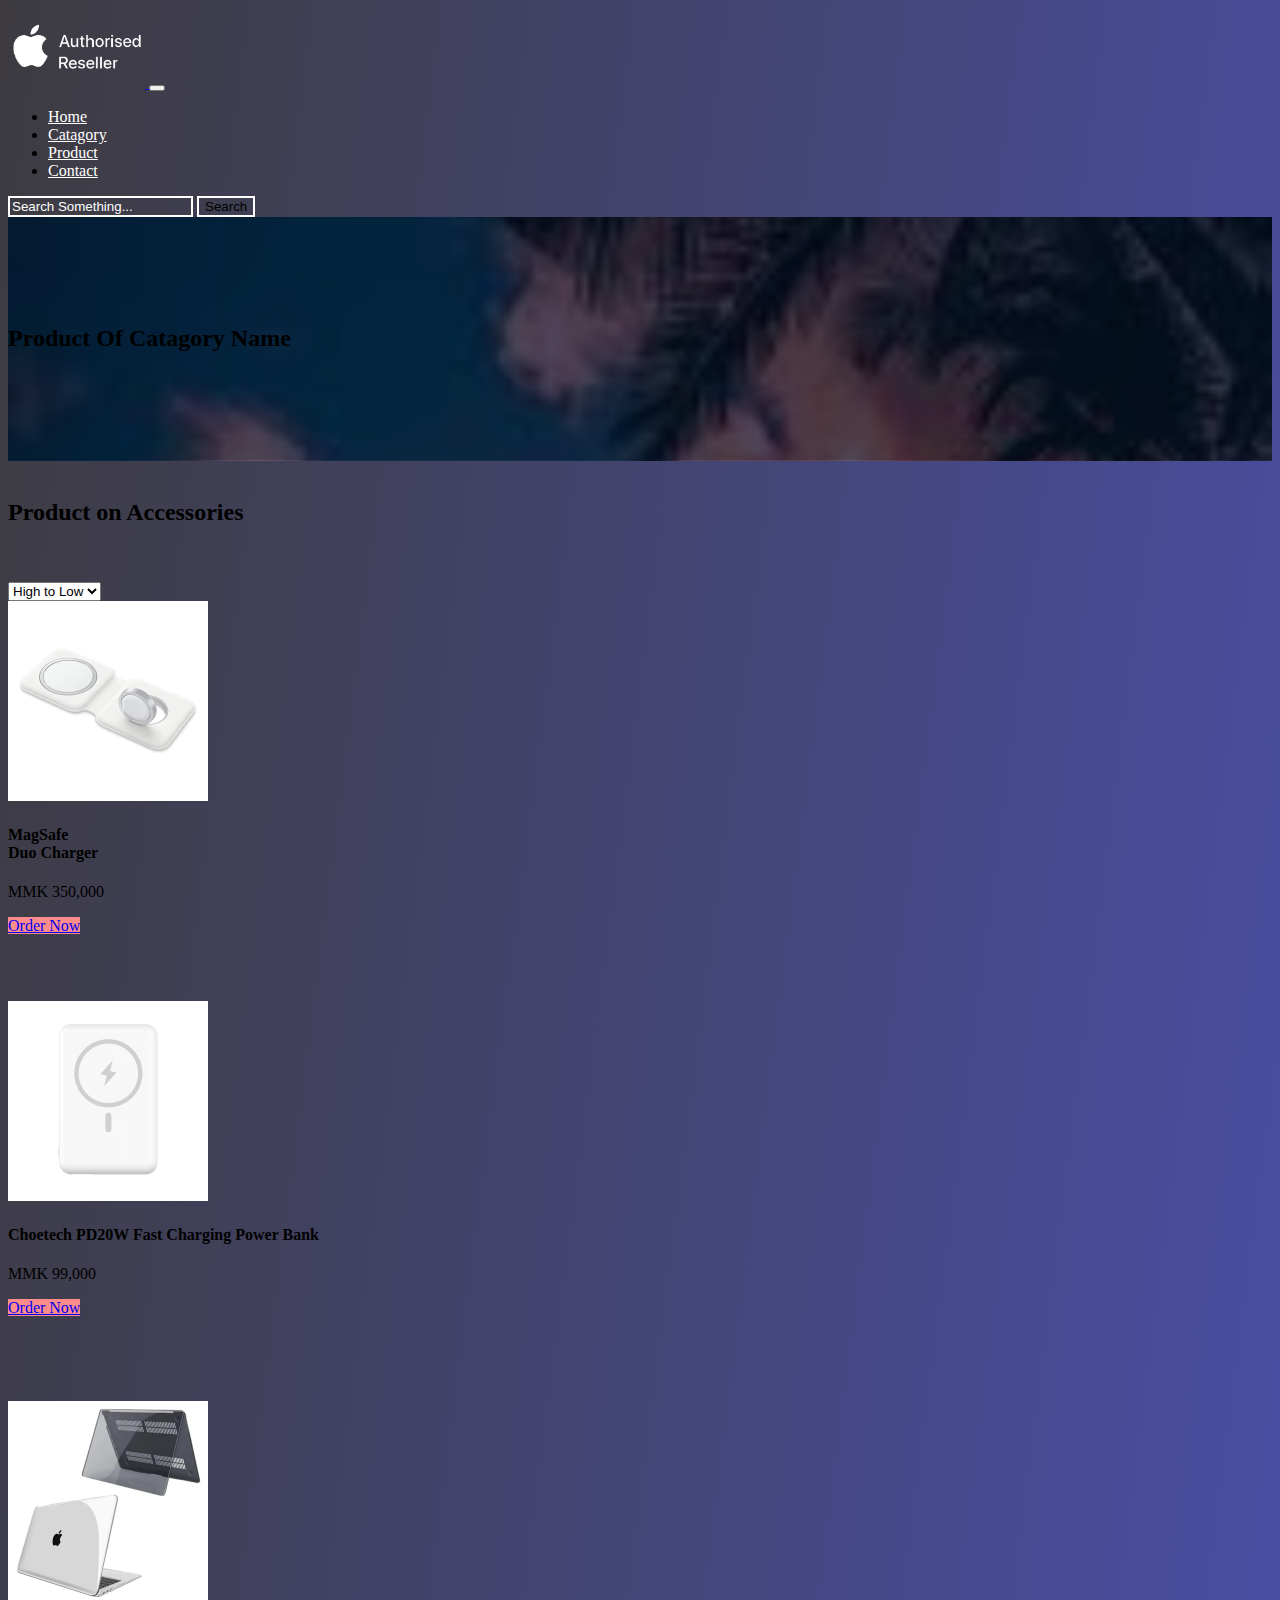
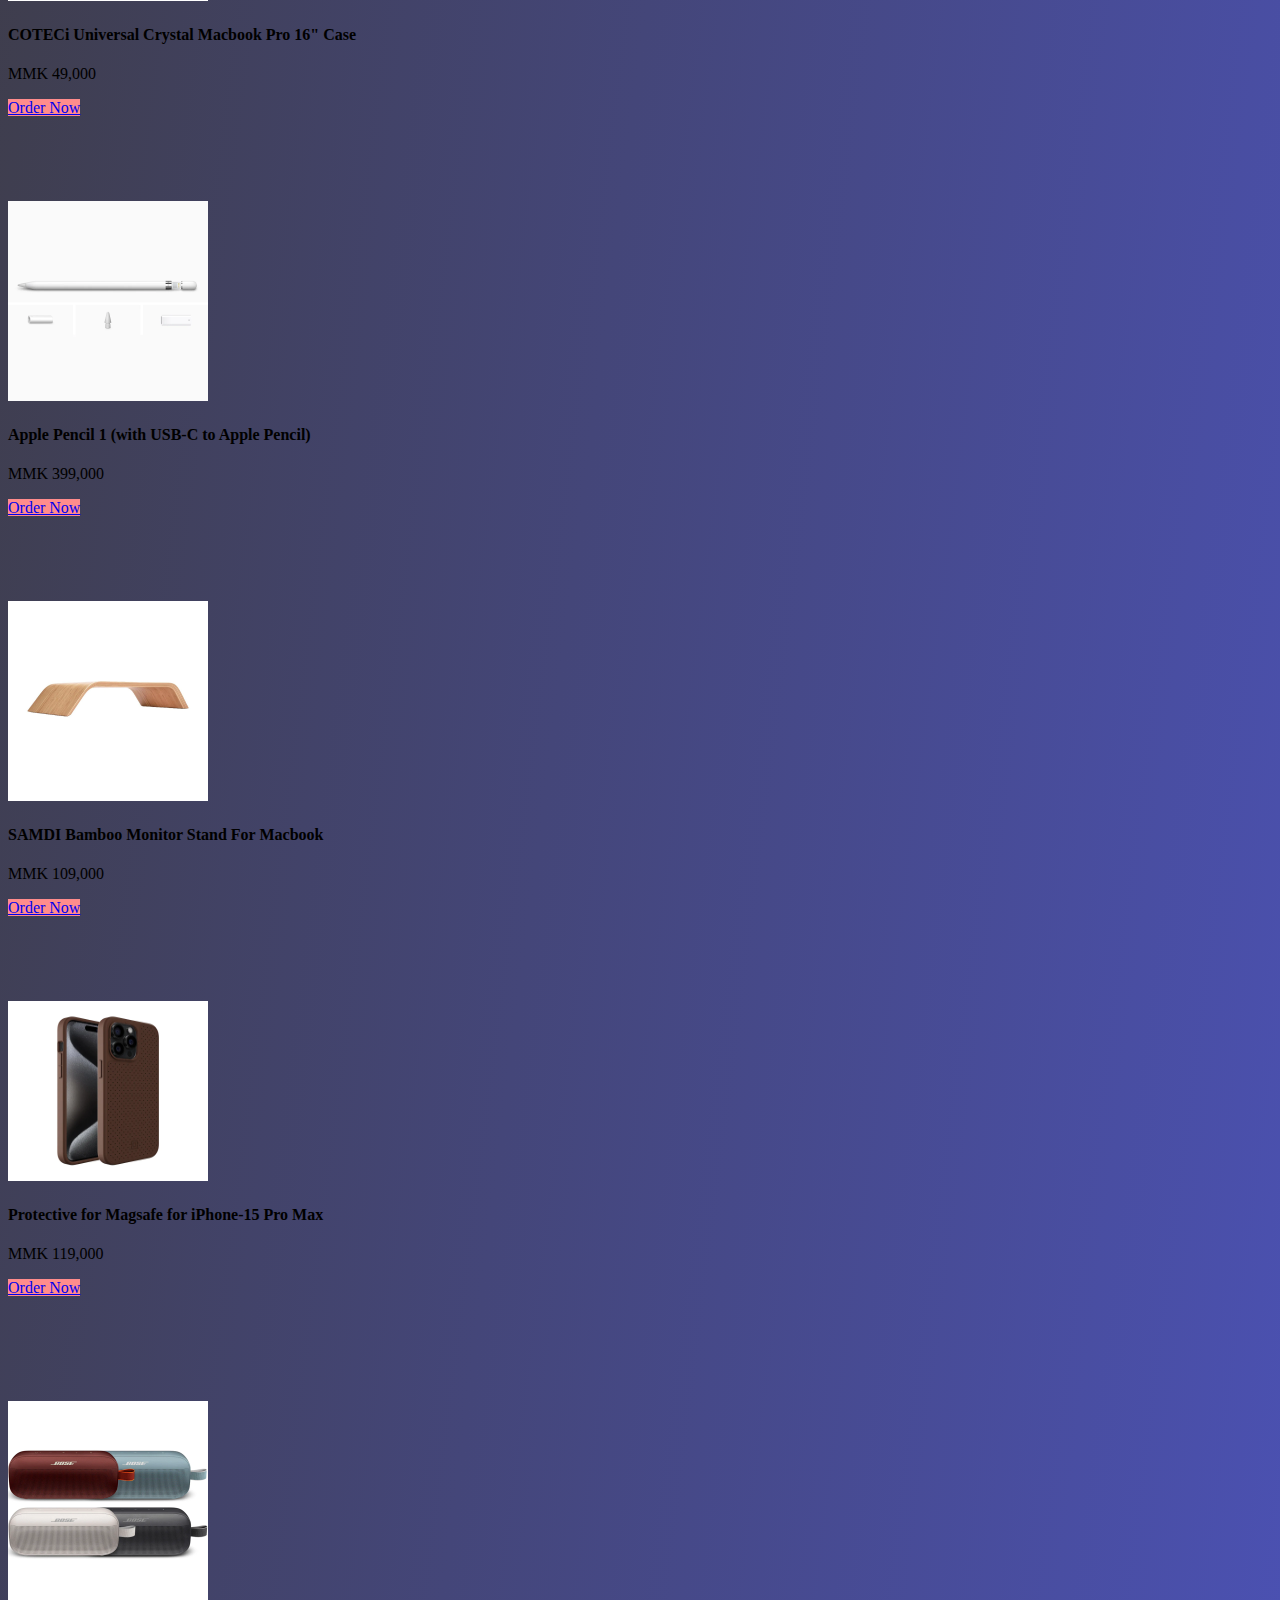
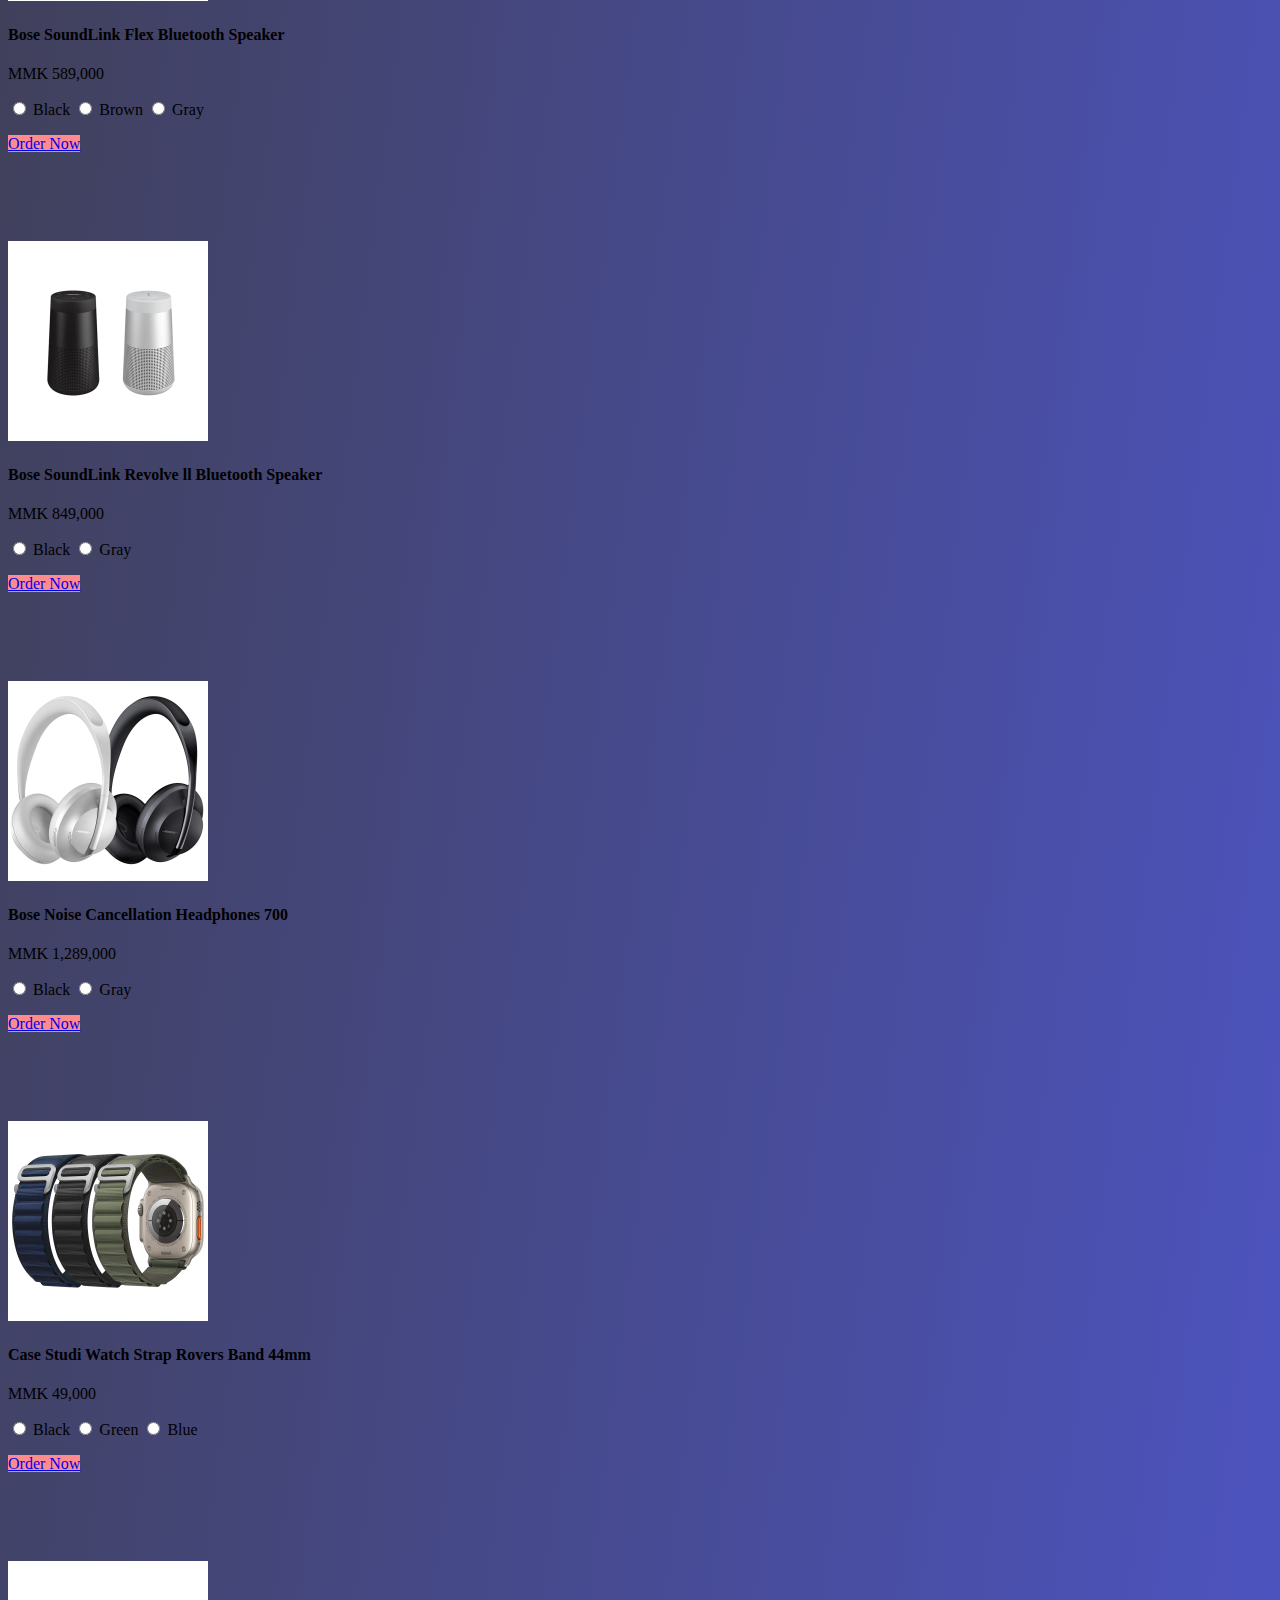
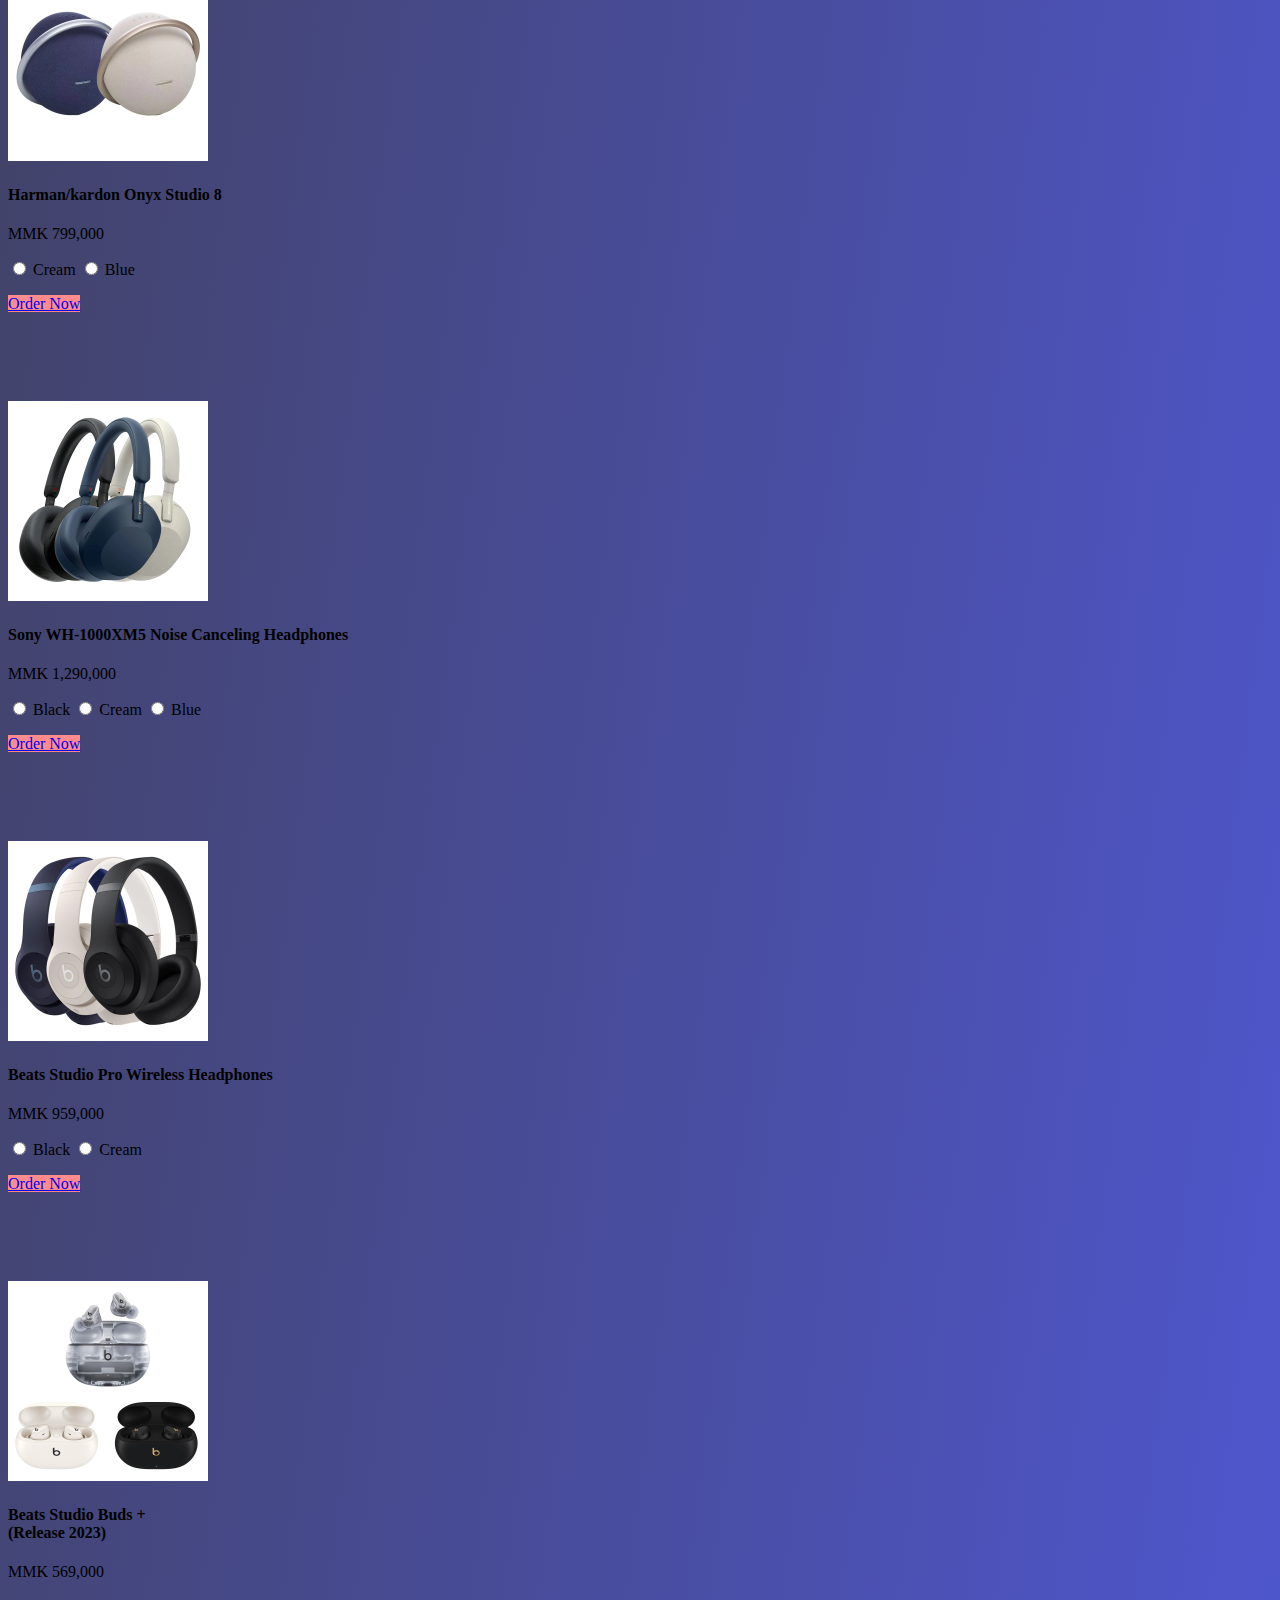
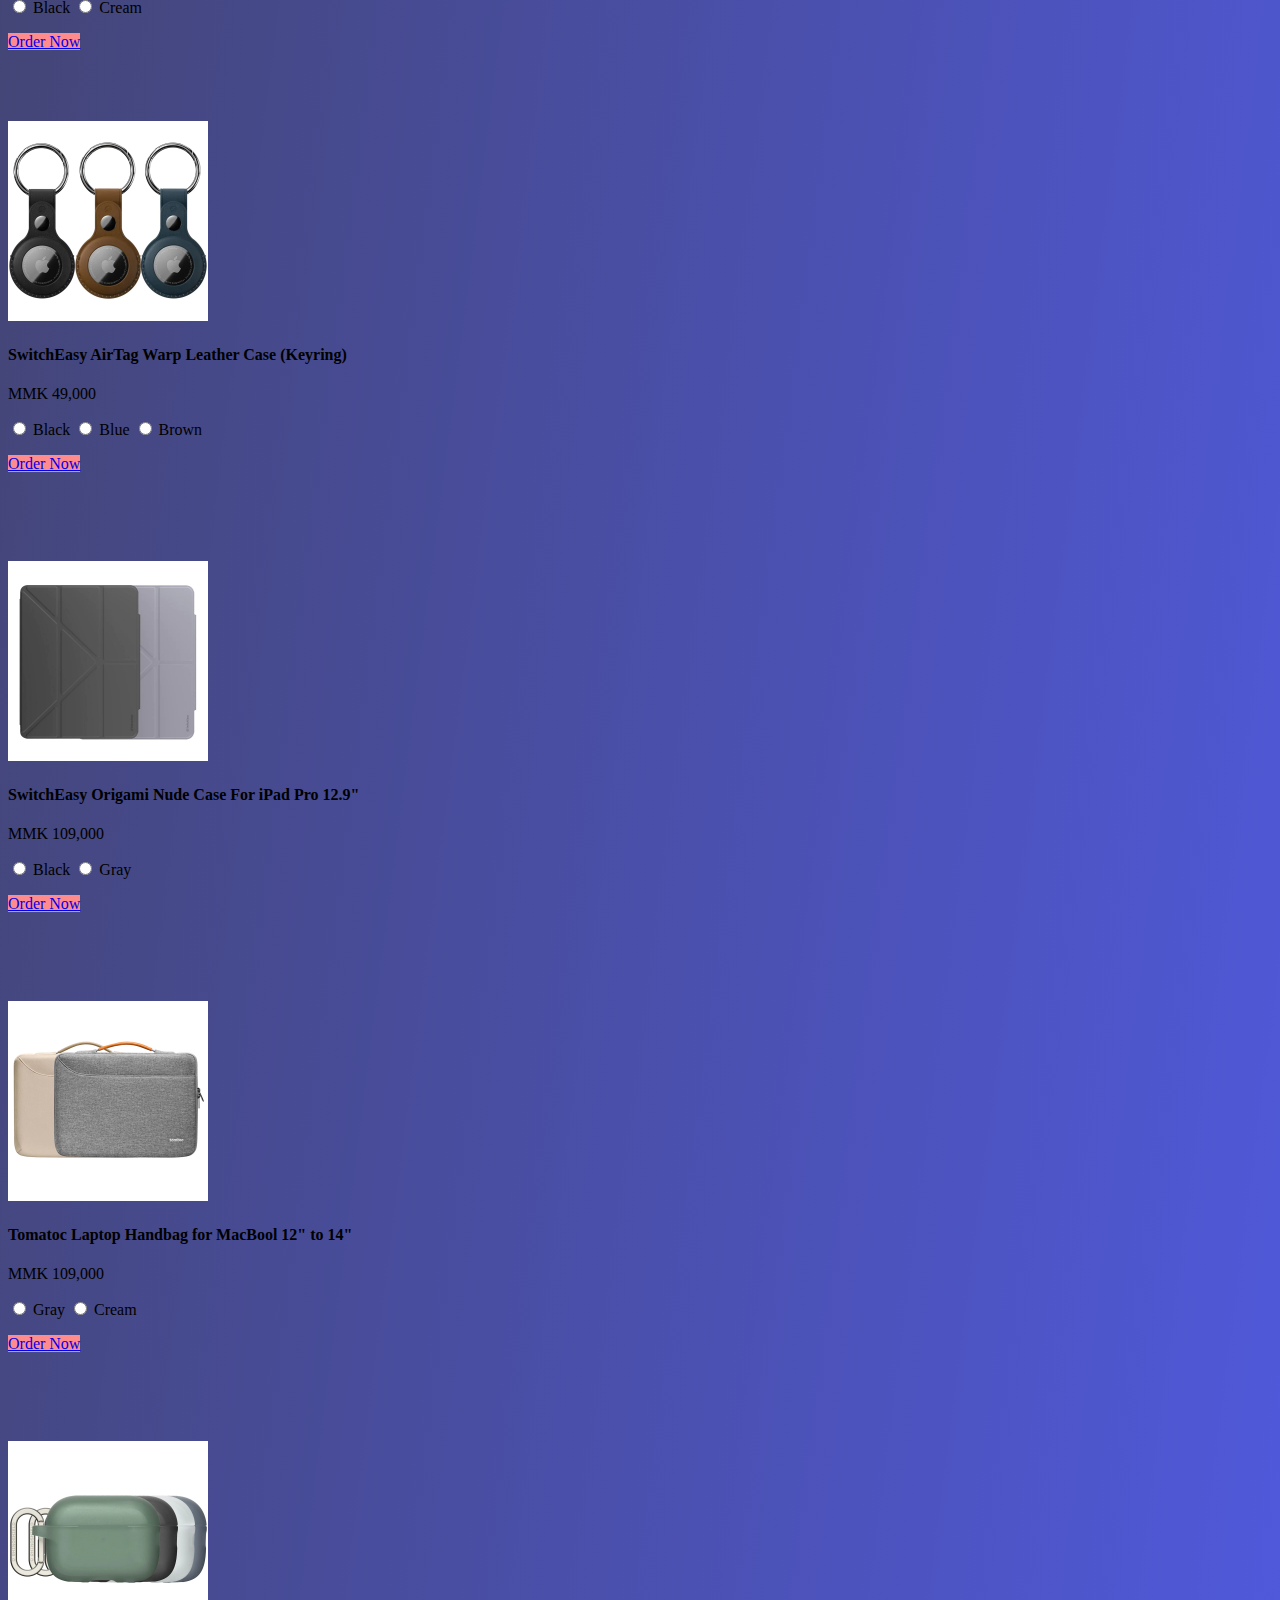
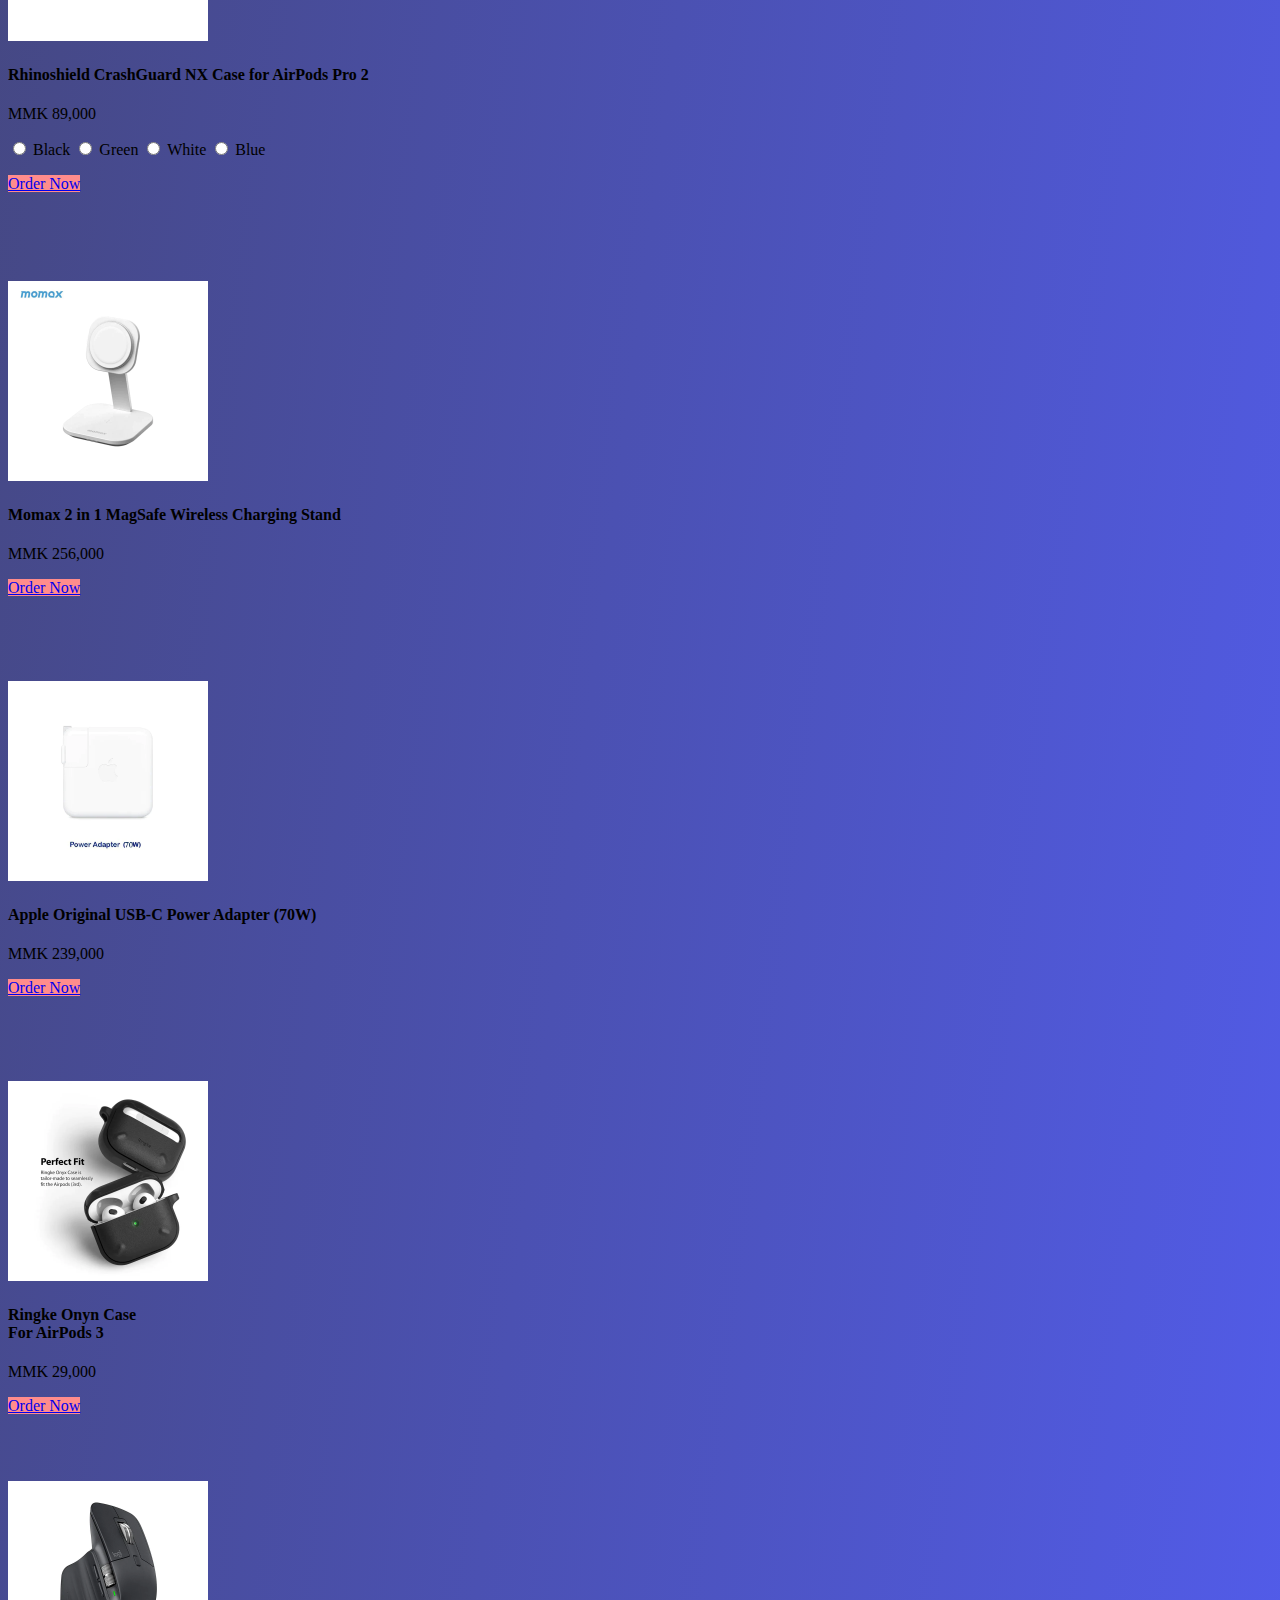
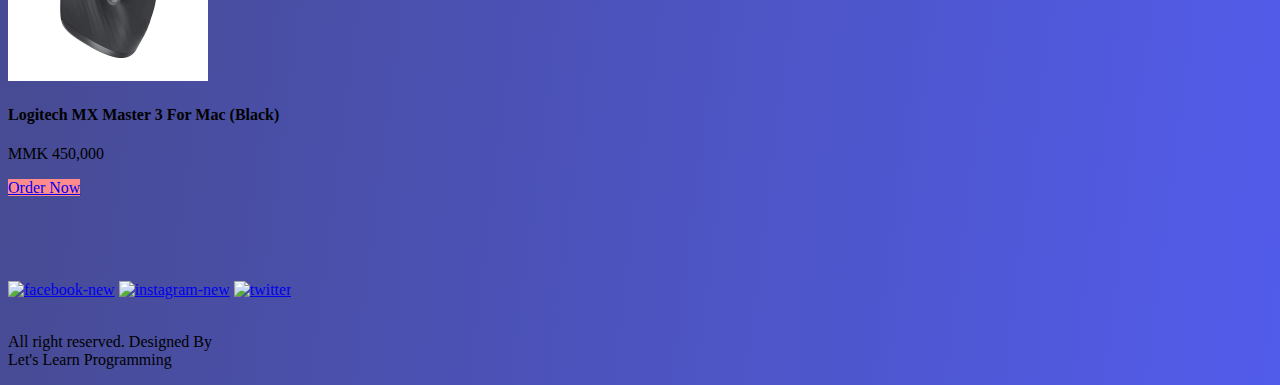
==== catagory-accessories.html @ 32b61d43 "first commit" ====
<!doctype html>
<html lang="en">
  <head>
    <link rel="apple-touch-icon" sizes="180x180" href="Images/apple-touch-icon.png">
<link rel="icon" type="image/png" sizes="32x32" href="Images/favicon-32x32.png">
<link rel="icon" type="image/png" sizes="16x16" href="Images/favicon-16x16.png">
<link rel="manifest" href="Images/site.webmanifest">
    <meta charset="utf-8">
    <meta name="viewport" content="width=device-width, initial-scale=1">
    <title>Online Shopping</title>
    <link href="https://cdn.jsdelivr.net/npm/bootstrap@5.3.2/dist/css/bootstrap.min.css" rel="stylesheet" integrity="sha384-T3c6CoIi6uLrA9TneNEoa7RxnatzjcDSCmG1MXxSR1GAsXEV/Dwwykc2MPK8M2HN" crossorigin="anonymous">
    <link rel="stylesheet" href="style.css">
  </head>
  <body class="user-select-none">
    <!-- Start Coding Here-->
    <!-- Nav Bar Section-->
    <nav class="navbar navbar-expand-lg bg-transparent shadow-sm">
        <div class="container-fluid">
          <a class="navbar-brand rounded-3" href="#">
            <img src="Apple3 logo.png" height="80px">
          </a>
          <button class="navbar-toggler" type="button" data-bs-toggle="collapse" data-bs-target="#navbarSupportedContent" aria-controls="navbarSupportedContent" aria-expanded="false" aria-label="Toggle navigation">
            <span class="navbar-toggler-icon"></span>
          </button>
          <div class="collapse navbar-collapse" id="navbarSupportedContent">
            <ul class="navbar-nav ms-auto mb-2 mb-lg-0">
              <li class="nav-item mx-3 fw-normal fs-5" >
                <a class="nav-link" aria-current="page" href="index.html">Home</a>
              </li>
              <li class="nav-item mx-3 fw-normal fs-5">
                <a class="nav-link" href="catagory.html"> Catagory</a>
              </li>
              <li class="nav-item mx-3 fw-normal fs-5">
                <a class="nav-link" href="product.html"> Product</a>
              </li>
              <li class="nav-item mx-3 fw-normal fs-5">
                <a class="nav-link" href="contact.html"> Contact</a>
              </li>
            </ul>
            <div class="d-none d-lg-block mx-3">
                <form class="d-flex" role="search">
                    <input class="form-control me-2 text-muted search" type="search" placeholder="Search Something..." aria-label="Search">
                    <button class="btn btn-outline-primary search-btn" type="submit">Search</button>
                  </form>
            </div>
            
          </div>
        </div>
      </nav>
      <!-- Nav Bar Section-->

      <!-- Mobile View Search Bar-->
      <div class="container-fluid product-search d-md-none d-sm-block p-4">
        <h2 class="text-white text-center p-3">Product Of Catagory Name</h2>
      </div>
      <!-- Mobile View Search Bar-->

      <!-- Product Section-->
      <div class="container p-3">
        <br/>
        <h2 class="text-center text-white d-none d-lg-block">Product on Accessories</h2>
        <br/><br/>
          <select name="Price">
          <option value="Price">High to Low</option>
          <option value="Price">Low to High</option>
          <option value="Price">New to Old</option>
          </select>
        <div class="row">
            <div class="col-md-4 p-3">
              <div class="p-3 border-0 rounded-4 bg-body shadow w-100" style="height: 400px;" >
                <div class="d-flex">
                  <img src="Photo/MagSafe-Duo-Charger-2-1.webp" class="rounded-4" width="200">
                </div>
                  <div class="p-3">
                    <h4>MagSafe <br/>Duo Charger</h4>
                    <p>MMK 350,000</p>
                    <a href="order.html" class="btn btn-primary w-40 text-decoration-none"> Order Now</a>
                  </div>
                </div>
              </div>

            <div class="col-md-4 p-3">
                <div class="p-3 border-0 rounded-4 bg-body shadow w-100" style="height: 400px;" >
                  <div class="d-flex">
                    <img src="Photo/ChoetechPD20WMagneticFastChargingPowerBank5000mAh_B662.webp" class="rounded-4" width="200">
                  </div>
                    <div class="p-3">
                      <h4>Choetech PD20W Fast Charging Power Bank </h4>
                      <p>MMK 99,000</p>
                      <a href="order.html" class="btn btn-primary w-40 text-decoration-none"> Order Now</a>
                    </div>
                  </div>
              </div>
            
            <div class="col-md-4 p-3">
                    <div class="p-3 border-0 rounded-4 bg-body shadow w-100" style="height: 400px;" >
                      <div class="d-flex">
                        <img src="Photo/COTECiUniversalCrystalMacbookCaseforM1_M2MacbookPro14.webp" class="rounded-4" width="200">
                      </div>
                        <div class="p-3">
                          <h4>COTECi Universal Crystal Macbook Pro 16" Case</h4>
                          <p>MMK 49,000</p>
                          <a href="order.html" class="btn btn-primary w-40 text-decoration-none"> Order Now</a>
                        </div>
                      </div>
              </div>

            <div class="col-md-4 p-3">
                        <div class="p-3 border-0 rounded-4 bg-body shadow w-100" style="height: 400px;" >
                          <div class="d-flex">
                            <img src="Photo/ApplePencil1_withUSB-CtoApplePencilAdapter_-5.webp" class="rounded-4" width="200">
                          </div>
                            <div class="p-3">
                              <h4>Apple Pencil 1 (with USB-C to Apple Pencil)</h4>
                              <p>MMK 399,000</p>
                              <a href="order.html" class="btn btn-primary w-40 text-decoration-none"> Order Now</a>
                            </div>
                          </div>
              </div>
            
              <div class="col-md-4 p-3">
                <div class="p-3 border-0 rounded-4 bg-body shadow w-100" style="height: 400px;" >
                  <div class="d-flex">
                    <img src="Photo/n5-2.webp" class="rounded-4" width="200">
                  </div>
                    <div class="p-3">
                      <h4>SAMDI Bamboo Monitor Stand For Macbook</h4>
                      <p>MMK 109,000</p>
                      <a href="order.html" class="btn btn-primary w-40 text-decoration-none"> Order Now</a>
                    </div>
                  </div>
                </div>

              <div class="col-md-4 p-3">
                    <div class="p-3 border-0 rounded-4 bg-body shadow w-100" style="height: 400px;">
                      <div class="d-flex">
                        <img src="Photo/Incipiocru.ProtectiveforMagSafeforiPhone15ProMax_BrownFauxLeather_-2.webp" class="rounded-4 mt-3" width="200" height="180">
                      </div>
                        <div class="p-3">
                          <h4>Protective for Magsafe for iPhone-15 Pro Max</h4>
                          <p>MMK 119,000</p>
                          <a href="order.html" class="btn btn-primary w-40 text-decoration-none"> Order Now</a>
        
                        </div>
                      </div>
                </div>

              <div class="col-md-4 p-3">
                      <div class="p-3 border-0 rounded-4 bg-body shadow w-100" style="height: 440px;" >
                        <div class="d-flex">
                          <img src="Photo/BoseSoundLinkFlexBluetoothSpeaker.webp" class="rounded-4" width="200">
                        </div>
                          <div class="p-3">
                            <h4>Bose SoundLink Flex Bluetooth Speaker</h4>
                            <p>MMK 589,000</p>
                            <p class="text-muted">
                              <input type="radio" name="color" value="Black"> Black
                              <!-- <input type="radio" name="color" value="Blue">  Blue -->
                              <input type="radio" name="color" value="Brown"> Brown
                              <input type="radio" name="color" value="Gray">  Gray
                            </p>
                            <a href="order.html" class="btn btn-primary w-40 text-decoration-none"> Order Now</a>
                          </div>
                        </div>
                </div>
        
              <div class="col-md-4 p-3">
                  <div class="p-3 border-0 rounded-4 bg-body shadow w-100" style="height: 440px;" >
                    <div class="d-flex">
                      <img src="Photo/BoseSoundLinkRevolvellBluetoothSpeaker.webp" class="rounded-4" width="200">
                    </div>
                      <div class="p-3">
                        <h4>Bose SoundLink Revolve ll Bluetooth Speaker</h4>
                        <p>MMK 849,000</p>
                        <p class="text-muted">
                          <input type="radio" name="color" value="Black"> Black
                          <!-- <input type="radio" name="color" value="Blue">  Blue -->
                          <!-- <input type="radio" name="color" value="Brown"> Brown -->
                          <input type="radio" name="color" value="Gray">  Gray
                        </p>
                        <a href="order.html" class="btn btn-primary w-40 text-decoration-none"> Order Now</a>
                      </div>
                    </div>
                </div>
                    
              <div class="col-md-4 p-3">
                  <div class="p-3 border-0 rounded-4 bg-body shadow w-100" style="height: 440px;" >
                    <div class="d-flex">
                      <img src="Photo/BoseNoiseCancellationHeadphones700.webp" class="rounded-4" width="200">
                    </div>
                      <div class="p-3">
                        <h4>Bose Noise Cancellation Headphones 700</h4>
                        <p>MMK 1,289,000</p>
                        <p class="text-muted">
                          <input type="radio" name="color" value="Black"> Black
                          <!-- <input type="radio" name="color" value="Blue">  Blue -->
                          <!-- <input type="radio" name="color" value="Brown"> Brown -->
                          <input type="radio" name="color" value="Gray">  Gray
                        </p>
                        <a href="order.html" class="btn btn-primary w-40 text-decoration-none"> Order Now</a>
                      </div>
                    </div>
                </div>
        
              <div class="col-md-4 p-3">
                  <div class="p-3 border-0 rounded-4 bg-body shadow w-100" style="height: 440px;" >
                    <div class="d-flex">
                      <img src="Photo/CaseStudiWatchStrapRoversBand_42mm-44mm-45mm-49mm.webp" class="rounded-4" width="200">
                    </div>
                      <div class="p-3">
                        <h4>Case Studi Watch Strap Rovers Band 44mm</h4>
                        <p>MMK 49,000</p>
                        <p class="text-muted">
                          <input type="radio" name="color" value="Black"> Black
                          <input type="radio" name="color" value="Green"> Green
                          <!-- <input type="radio" name="color" value="Brown"> Brown -->
                          <input type="radio" name="color" value="Blue"> Blue
                        </p>
                        <a href="order.html" class="btn btn-primary w-40 text-decoration-none"> Order Now</a>
                      </div>
                    </div>
                </div>
                    
              <div class="col-md-4 p-3">
                  <div class="p-3 border-0 rounded-4 bg-body shadow w-100" style="height: 440px;" >
                    <div class="d-flex">
                      <img src="Photo/HarmankardonOnyxStudio8.webp" class="rounded-4" width="200">
                    </div>
                      <div class="p-3">
                        <h4>Harman/kardon Onyx Studio 8</h4>
                        <p>MMK 799,000</p>
                        <p class="text-muted">
                          <!-- <input type="radio" name="color" value="Black"> Black -->
                          <input type="radio" name="color" value="Cream"> Cream
                          <!-- <input type="radio" name="color" value="Brown"> Brown -->
                          <input type="radio" name="color" value="Blue"> Blue
                        </p>
                        <a href="order.html" class="btn btn-primary w-40 text-decoration-none"> Order Now</a>
                      </div>
                    </div>
                </div>
        
              <div class="col-md-4 p-3">
                  <div class="p-3 border-0 rounded-4 bg-body shadow w-100" style="height: 440px;" >
                    <div class="d-flex">
                      <img src="Photo/SonyWH-1000XM5WirelessOver-earIndustryLeadingNoiseCancelingHeadphoneswithMicrophone-01.webp" class="rounded-4" width="200">
                    </div>
                      <div class="p-3">
                        <h4>Sony WH-1000XM5 Noise Canceling Headphones</h4>
                        <p>MMK 1,290,000</p>
                        <p class="text-muted">
                          <input type="radio" name="color" value="Black"> Black
                          <input type="radio" name="color" value="Cream"> Cream
                          <!-- <input type="radio" name="color" value="Brown"> Brown -->
                          <input type="radio" name="color" value="Blue"> Blue
                        </p>
                        <a href="order.html" class="btn btn-primary w-40 text-decoration-none"> Order Now</a>
                      </div>
                    </div>
                </div>

              <div class="col-md-4 p-3">
                  <div class="p-3 border-0 rounded-4 bg-body shadow w-100" style="height: 440px;" >
                    <div class="d-flex">
                      <img src="Photo/BeatsStudioProWirelessHeadphones.webp" class="rounded-4" width="200">
                    </div>
                      <div class="p-3">
                        <h4>Beats Studio Pro Wireless Headphones</h4>
                        <p>MMK 959,000</p>
                        <p class="text-muted">
                          <input type="radio" name="color" value="Black"> Black
                          <!-- <input type="radio" name="color" value="Blue">  Blue -->
                          <input type="radio" name="color" value="Cream"> Cream
                          <!-- <input type="radio" name="color" value="Gray">  Gray -->
                        </p>
                        <a href="order.html" class="btn btn-primary w-40 text-decoration-none"> Order Now</a>
                      </div>
                    </div>
                </div>
    
          <div class="col-md-4 p-3">
              <div class="p-3 border-0 rounded-4 bg-body shadow w-100" style="height: 440px;" >
                <div class="d-flex">
                  <img src="Photo/BeatsStudioBuds_-02_1d394ba1-e960-4475-b09e-73ec1b7c4f8a.webp" class="rounded-4" width="200">
                </div>
                  <div class="p-3">
                    <h4>Beats Studio Buds + <br/>(Release 2023)</h4>
                    <p>MMK 569,000</p>
                    <p class="text-muted">
                      <input type="radio" name="color" value="Black"> Black
                      <!-- <input type="radio" name="color" value="Blue">  Blue -->
                      <!-- <input type="radio" name="color" value="Brown"> Brown -->
                      <input type="radio" name="color" value="Cream"> Cream
                    </p>
                    <a href="order.html" class="btn btn-primary w-40 text-decoration-none"> Order Now</a>
                  </div>
                </div>
            </div>
                
          <div class="col-md-4 p-3">
              <div class="p-3 border-0 rounded-4 bg-body shadow w-100" style="height: 440px;" >
                <div class="d-flex">
                  <img src="Photo/SwitchEasyAirTagWarpLeatherCase_Keyring.webp" class="rounded-4" width="200">
                </div>
                  <div class="p-3">
                    <h4>SwitchEasy AirTag Warp Leather Case (Keyring)</h4>
                    <p>MMK 49,000</p>
                    <p class="text-muted">
                      <input type="radio" name="color" value="Black"> Black
                      <input type="radio" name="color" value="Blue">  Blue
                      <input type="radio" name="color" value="Brown"> Brown 
                    </p>
                    <a href="order.html" class="btn btn-primary w-40 text-decoration-none"> Order Now</a>
                  </div>
                </div>
            </div>
    
          <div class="col-md-4 p-3">
              <div class="p-3 border-0 rounded-4 bg-body shadow w-100" style="height: 440px;" >
                <div class="d-flex">
                  <img src="Photo/SwitchEasyOrigamiNudeCaseForiPadPro12.92018-2021All.webp" class="rounded-4" width="200">
                </div>
                  <div class="p-3">
                    <h4>SwitchEasy Origami Nude Case For iPad Pro 12.9"</h4>
                    <p>MMK 109,000</p>
                    <p class="text-muted">
                      <input type="radio" name="color" value="Black"> Black
                      <input type="radio" name="color" value="Gray"> Gray
                      <!-- <input type="radio" name="color" value="Brown"> Brown -->
                      <!-- <input type="radio" name="color" value="Blue"> Blue -->
                    </p>
                    <a href="order.html" class="btn btn-primary w-40 text-decoration-none"> Order Now</a>
                  </div>
                </div>
            </div>
                
          <div class="col-md-4 p-3">
              <div class="p-3 border-0 rounded-4 bg-body shadow w-100" style="height: 440px;" >
                <div class="d-flex">
                  <img src="Photo/TomtocDefender-A22LaptopHandbagforMacBook12_to14.jpg" class="rounded-4" width="200">
                </div>
                  <div class="p-3">
                    <h4>Tomatoc Laptop Handbag for MacBool 12" to 14"</h4>
                    <p>MMK 109,000</p>
                    <p class="text-muted">
                      <input type="radio" name="color" value="Gray"> Gray
                      <input type="radio" name="color" value="Cream"> Cream
                      <!-- <input type="radio" name="color" value="Brown"> Brown -->
                      <!-- <input type="radio" name="color" value="Blue"> Blue -->
                    </p>
                    <a href="order.html" class="btn btn-primary w-40 text-decoration-none"> Order Now</a>
                  </div>
                </div>
            </div>
    
          <div class="col-md-4 p-3">
              <div class="p-3 border-0 rounded-4 bg-body shadow w-100" style="height: 440px;" >
                <div class="d-flex">
                  <img src="Photo/RhinoshieldCrashGuardNXCaseforAirPodsPro2-01.webp" class="rounded-4" width="200">
                </div>
                  <div class="p-3">
                    <h4>Rhinoshield CrashGuard NX Case for AirPods Pro 2</h4>
                    <p>MMK 89,000</p>
                    <p class="text-muted">
                      <input type="radio" name="color" value="Black"> Black
                      <input type="radio" name="color" value="Green"> Green
                      <input type="radio" name="color" value="White"> White
                      <input type="radio" name="color" value="Blue"> Blue
                    </p>
                    <a href="order.html" class="btn btn-primary w-40 text-decoration-none"> Order Now</a>
                  </div>
                </div>
            </div>

            <div class="col-md-4 p-3">
              <div class="p-3 border-0 rounded-4 bg-body shadow w-100" style="height: 400px;" >
                <div class="d-flex">
                  <img src="Photo/MomaxQ.MagPro22-in-1MagSafeWirelessChargingStand.webp" class="rounded-4" width="200">
                </div>
                  <div class="p-3">
                    <h4>Momax 2 in 1 MagSafe Wireless Charging Stand</h4>
                    <p>MMK 256,000</p>
                    <a href="order.html" class="btn btn-primary w-40 text-decoration-none"> Order Now</a>
                  </div>
                </div>
              </div>

            <div class="col-md-4 p-3">
                <div class="p-3 border-0 rounded-4 bg-body shadow w-100" style="height: 400px;" >
                  <div class="d-flex">
                    <img src="Photo/AppleOriginalUSB-CPowerAdapter_70W.webp" class="rounded-4" width="200">
                  </div>
                    <div class="p-3">
                      <h4>Apple Original USB-C Power Adapter (70W)</h4>
                      <p>MMK 239,000</p>
                      <a href="order.html" class="btn btn-primary w-40 text-decoration-none"> Order Now</a>
                    </div>
                  </div>
              </div>
            
            <div class="col-md-4 p-3">
                    <div class="p-3 border-0 rounded-4 bg-body shadow w-100" style="height: 400px;" >
                      <div class="d-flex">
                        <img src="Photo/RingkeOnyxCaseForAirPods3Black.webp" class="rounded-4" width="200">
                      </div>
                        <div class="p-3">
                          <h4>Ringke Onyn Case<br/> For AirPods 3</h4>
                          <p>MMK 29,000</p>
                          <a href="order.html" class="btn btn-primary w-40 text-decoration-none"> Order Now</a>
                        </div>
                      </div>
              </div>

              <div class="col-md-4 p-3">
                <div class="p-3 border-0 rounded-4 bg-body shadow w-100" style="height: 400px;" >
                  <div class="d-flex">
                    <img src="Photo/LogitechMXMaster3ForMac_Black.webp" class="rounded-4" width="200">
                  </div>
                    <div class="p-3">
                      <h4>Logitech MX Master 3 For Mac (Black)</h4>
                      <p>MMK 450,000</p>
                      <a href="order.html" class="btn btn-primary w-40 text-decoration-none"> Order Now</a>
                    </div>
                  </div>
          </div>

          </div>
        </div>

      <!-- Product Section-->

      <!-- Footer Section-->
      <div class="container-fluid text-center p-3">
        <a href="#"><img width="96" height="96" src="https://img.icons8.com/nolan/96/facebook-new.png" alt="facebook-new"/></a>
        <a href="#"><img width="96" height="96" src="https://img.icons8.com/nolan/96/instagram-new.png" alt="instagram-new"/></a>
        <a href="#"><img width="96" height="96" src="https://img.icons8.com/nolan/96/twitter.png" alt="twitter"/></a>
        <br/> <br/>
        <p class="text-white fs-6">
          All right reserved. Designed By
          <br>
          Let's Learn Programming
        </p>
      </div>
  <!-- Footer Section-->
  <!-- End Coding Here-->
  <script src="https://cdn.jsdelivr.net/npm/bootstrap@5.3.2/dist/js/bootstrap.bundle.min.js" integrity="sha384-C6RzsynM9kWDrMNeT87bh95OGNyZPhcTNXj1NW7RuBCsyN/o0jlpcV8Qyq46cDfL" crossorigin="anonymous"></script>
</body>
</html>
---- style.css ----
body{
    background-image: linear-gradient(
        to bottom right,
        rgb(61, 59, 64),
        #525ceb );
}
.search{
    border: 2px solid white;
    background:transparent;
}
.search::placeholder{
    color: white;
}
.search:focus::placeholder{
    color: red;
}
.search-btn{
    background: transparent;
    border: 2px solid white;
}
.nav-item a{
    color: white;
    transition: .5s ease-in-out;
}
.nav-item a:hover{
    color: red;
    font-size: 400;
}
/* .navbar-brand{
} */
.btn.btn.btn-outline-primary{
    border-color: white;

}
.btn-outline-primary {
    border-width: 2px;
    --bs-btn-font-weight: 600;
    --bs-btn-color: #ff8c8c;
    --bs-btn-bg: transparent;
    --bs-btn-border-color: #ff8c8c;
    --bs-btn-hover-color: #FF8C8C;
    --bs-btn-hover-bg: white;
    --bs-btn-hover-border-color: #FF8C8C;
    --bs-btn-focus-shadow-rgb: rgb(139,112,112);
    --bs-btn-active-color:#FF8C8C;
    --bs-btn-active-bg: white;
    --bs-btn-active-border-color: #FF8C8C;
}
.btn-primary {
    border-width: 2px;
    background-color: #FF8C8C;
    --bs-btn-font-weight: 600;
    --bs-btn-color: white;
    --bs-btn-bg: #ff8c8c;
    --bs-btn-border-color: white;
    --bs-btn-hover-color: #FF8C8C;
    --bs-btn-hover-bg: white;
    --bs-btn-hover-border-color: #FF8C8C;
    --bs-btn-focus-shadow-rgb: rgb(139,112,112);
    --bs-btn-active-color:white;
    --bs-btn-active-bg: #FF8C8C;
    --bs-btn-active-border-color: #FF8C8C;
}
.product-search{
    background-image: linear-gradient(
        rgba(4,9,30,0.7),
        rgba(4,9,30,0.7)
    ),url(wallpaper.png);
    background-size: cover;
    background-repeat: no-repeat;
    background-position: center;
    padding: 7% 0;
}
.border{
    border-color: black;
}
.photo{
    background-color:transparent;
}

#item:hover{
    transform: scale(1.1);
    z-index:2;
}
h5{
    color: white;
    font-size: 25px;
}
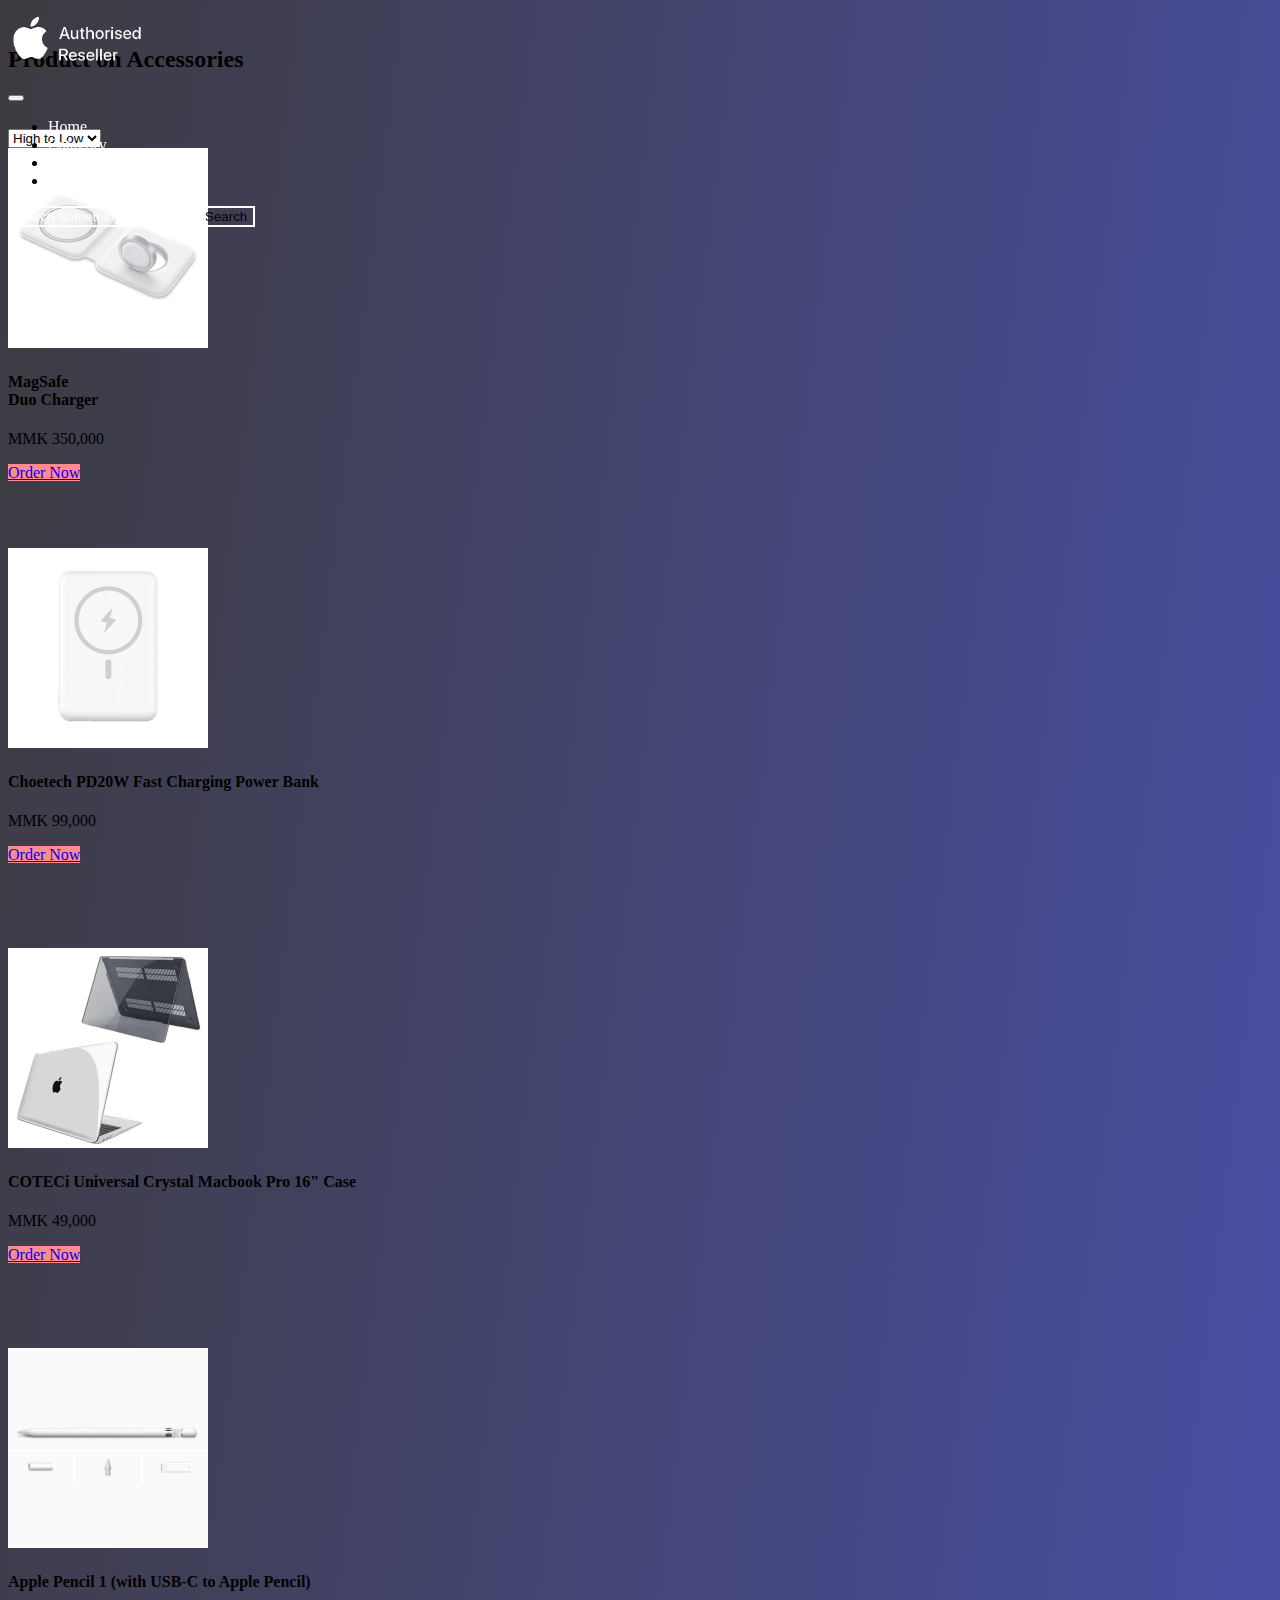
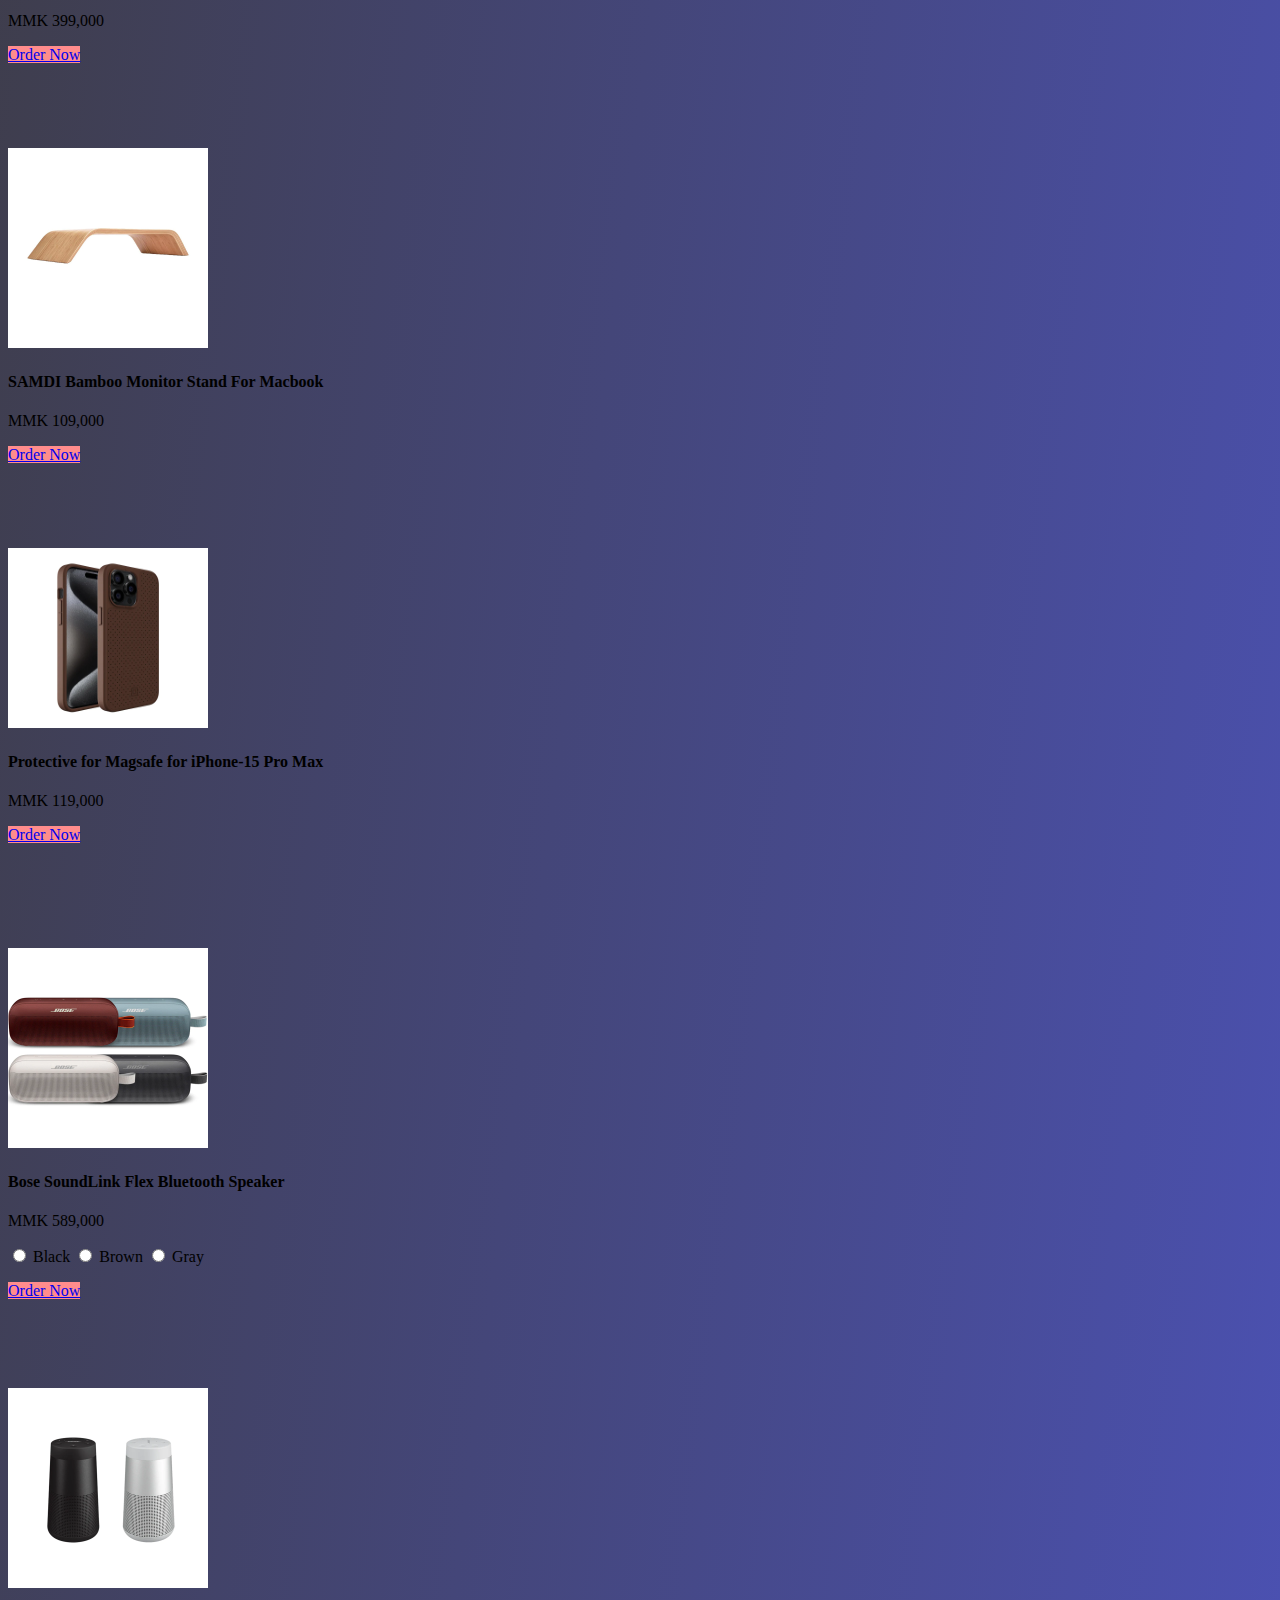
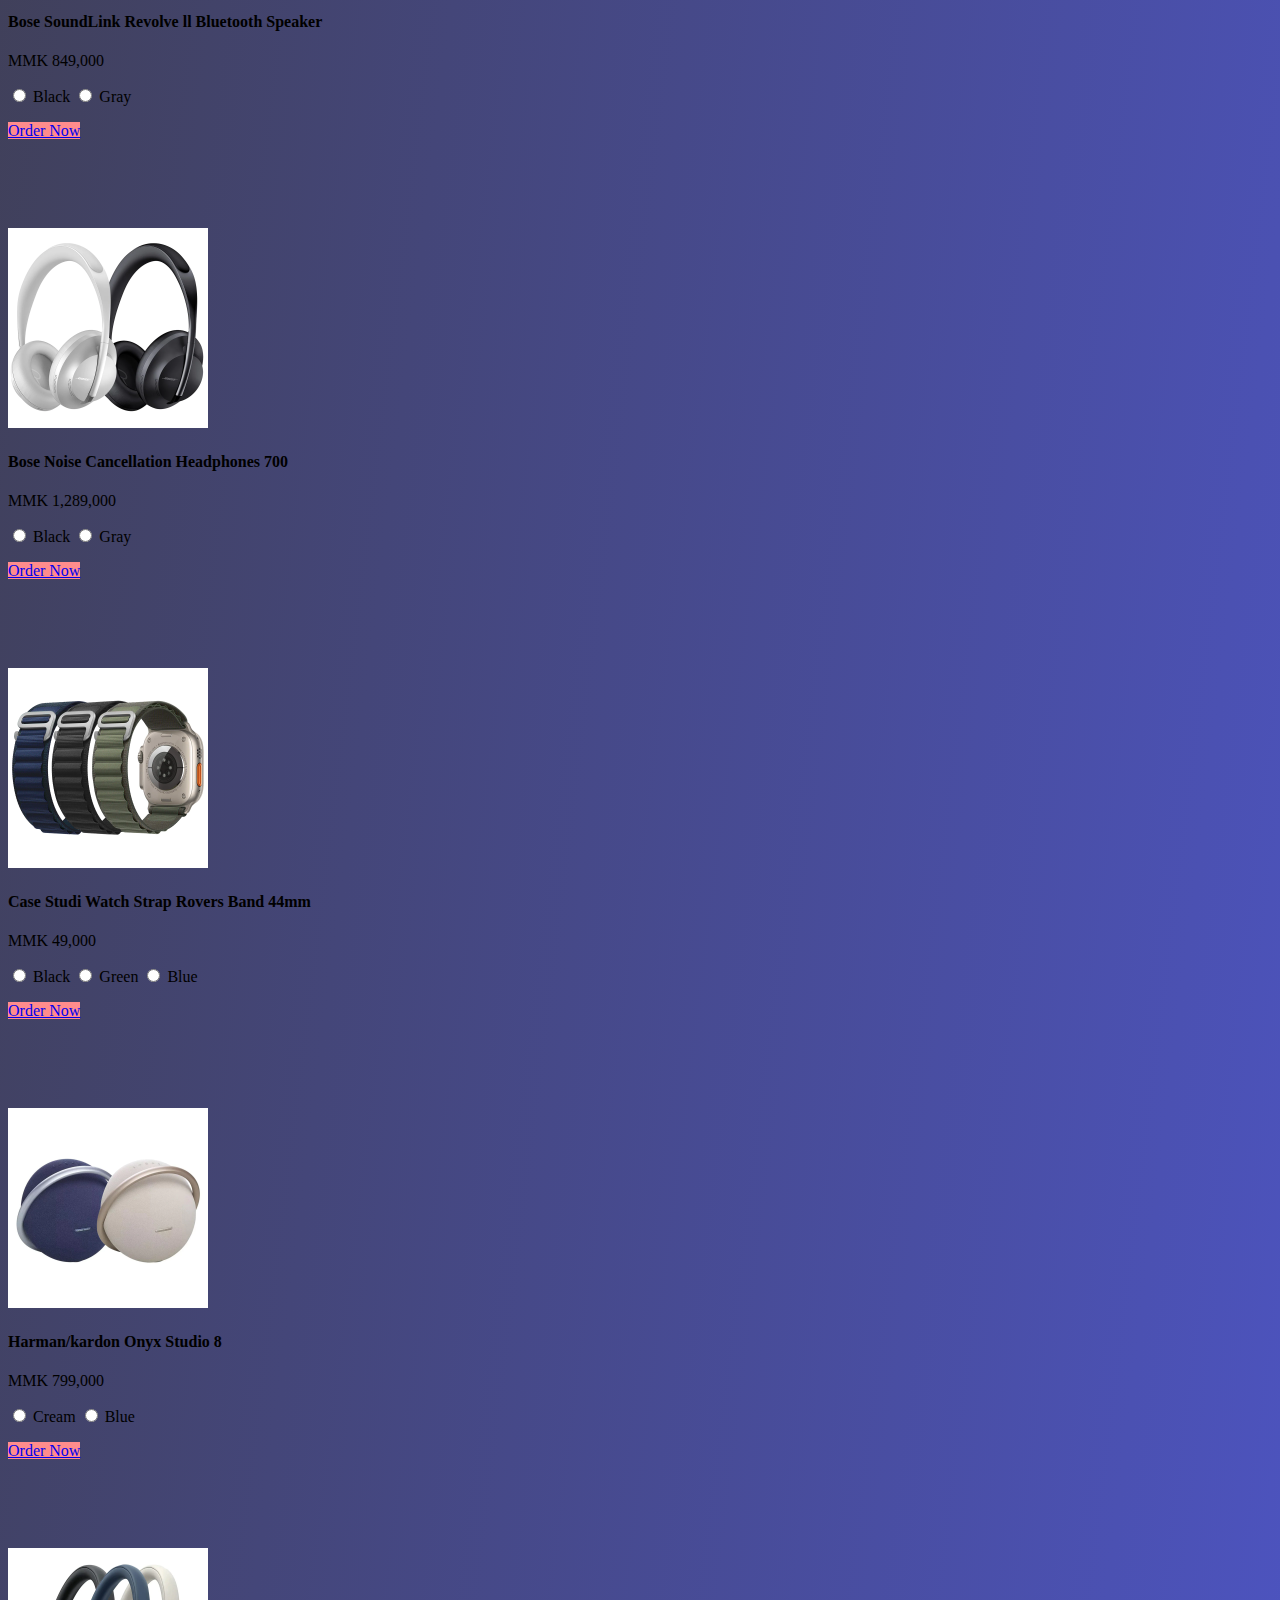
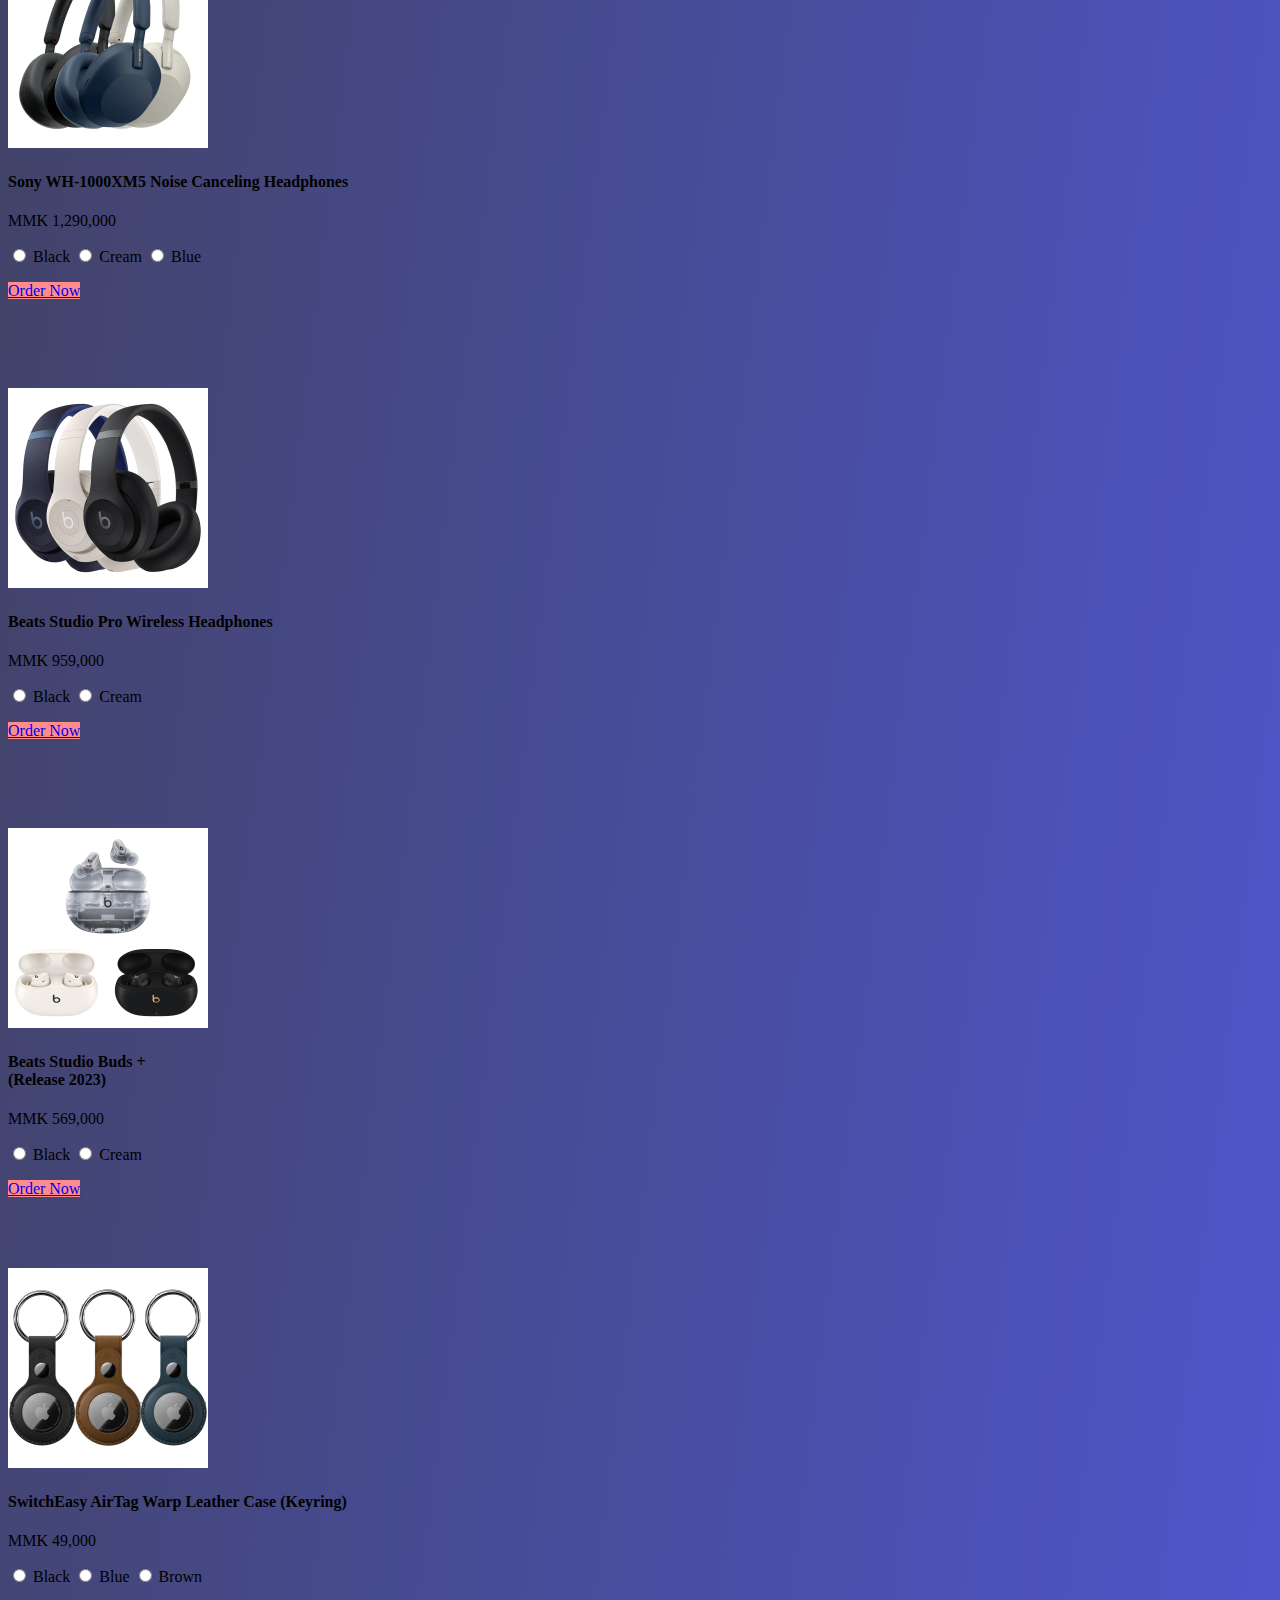
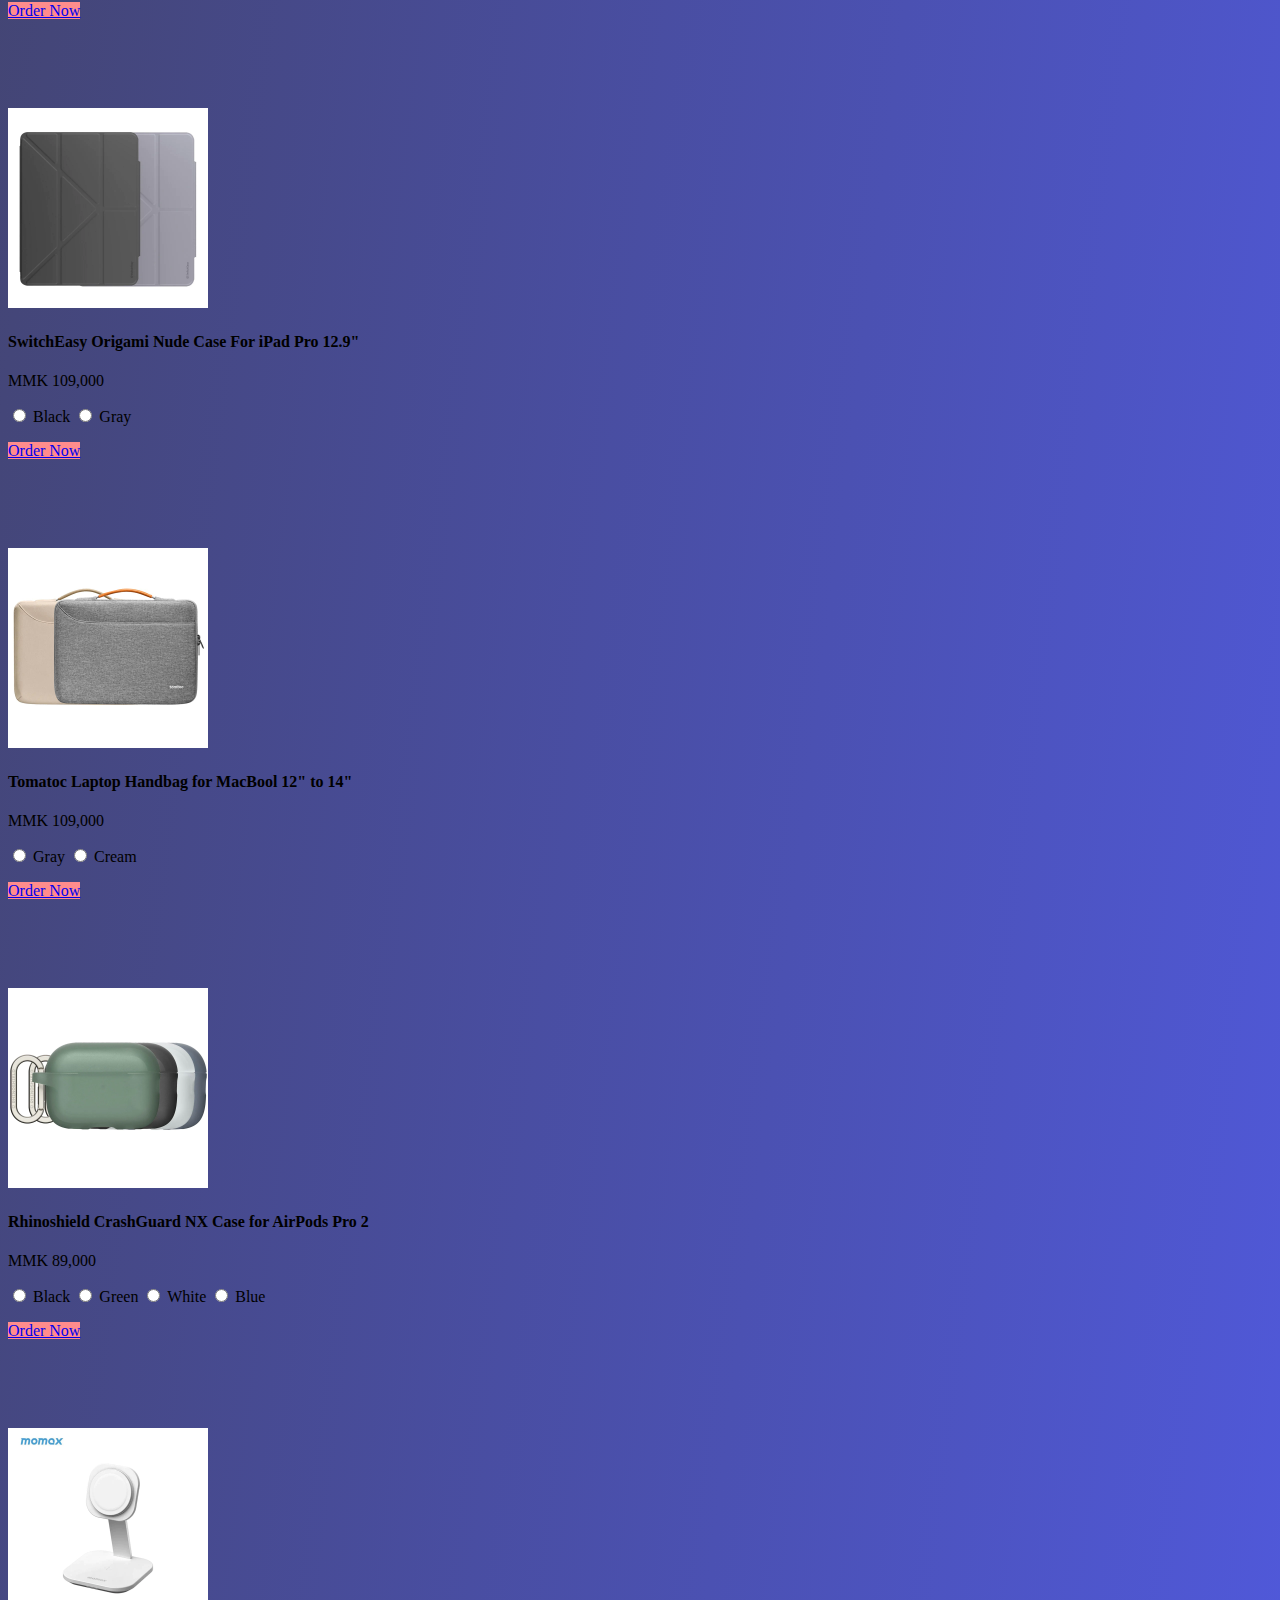
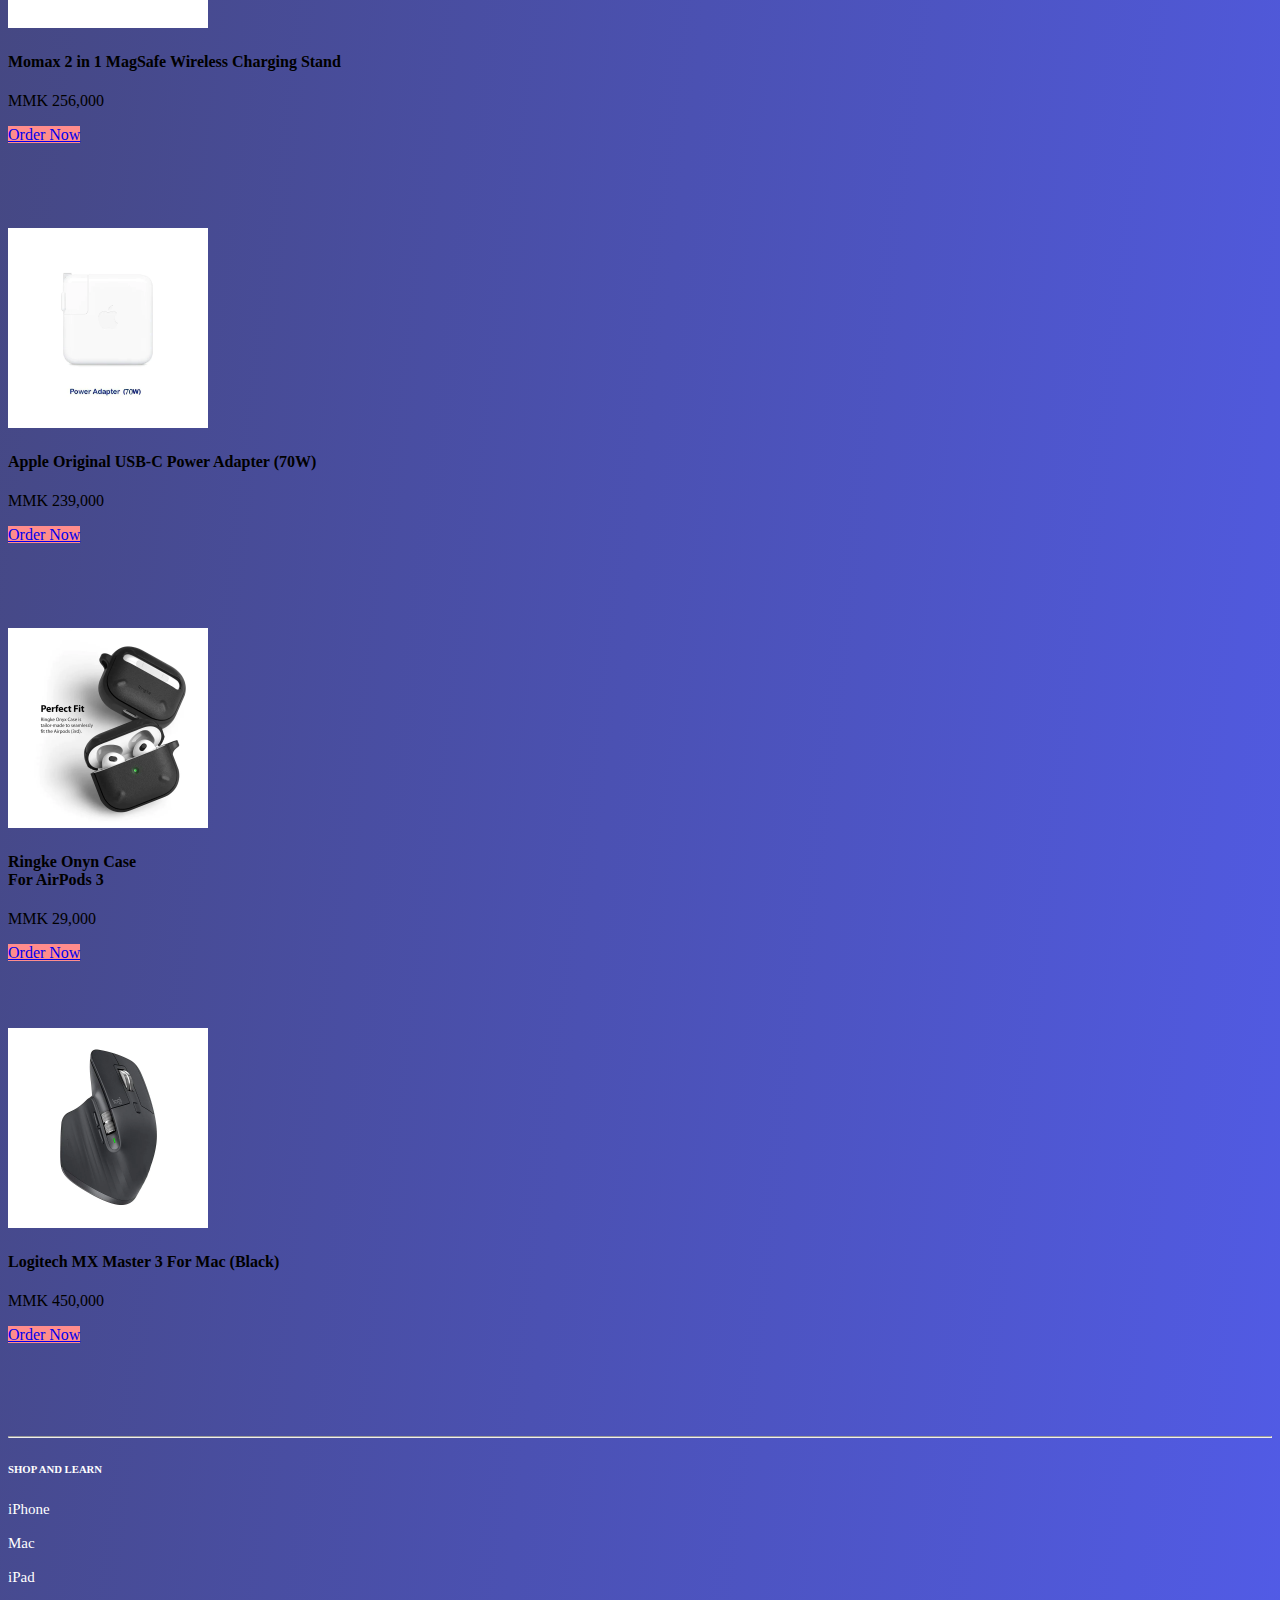
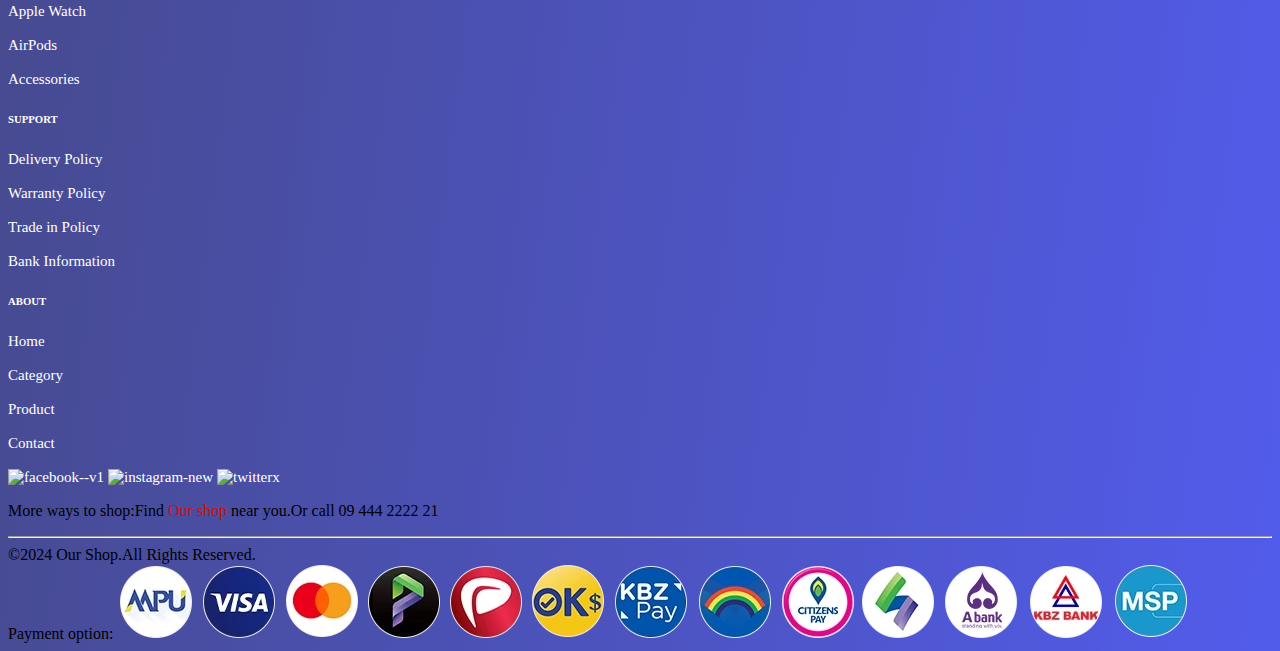
==== commit b2b9a81a: "added header,footer and adjusment" ====
--- a/catagory-accessories.html
+++ b/catagory-accessories.html
@@ -14,51 +14,80 @@
   <body class="user-select-none">
     <!-- Start Coding Here-->
     <!-- Nav Bar Section-->
-    <nav class="navbar navbar-expand-lg bg-transparent shadow-sm">
-        <div class="container-fluid">
-          <a class="navbar-brand rounded-3" href="#">
-            <img src="Apple3 logo.png" height="80px">
-          </a>
-          <button class="navbar-toggler" type="button" data-bs-toggle="collapse" data-bs-target="#navbarSupportedContent" aria-controls="navbarSupportedContent" aria-expanded="false" aria-label="Toggle navigation">
-            <span class="navbar-toggler-icon"></span>
-          </button>
-          <div class="collapse navbar-collapse" id="navbarSupportedContent">
-            <ul class="navbar-nav ms-auto mb-2 mb-lg-0">
-              <li class="nav-item mx-3 fw-normal fs-5" >
-                <a class="nav-link" aria-current="page" href="index.html">Home</a>
-              </li>
-              <li class="nav-item mx-3 fw-normal fs-5">
-                <a class="nav-link" href="catagory.html"> Catagory</a>
-              </li>
-              <li class="nav-item mx-3 fw-normal fs-5">
-                <a class="nav-link" href="product.html"> Product</a>
-              </li>
-              <li class="nav-item mx-3 fw-normal fs-5">
-                <a class="nav-link" href="contact.html"> Contact</a>
-              </li>
-            </ul>
-            <div class="d-none d-lg-block mx-3">
-                <form class="d-flex" role="search">
-                    <input class="form-control me-2 text-muted search" type="search" placeholder="Search Something..." aria-label="Search">
-                    <button class="btn btn-outline-primary search-btn" type="submit">Search</button>
+    <nav class="navbar navbar-expand-lg bg-dark navbar-dark shadow-sm  nav">
+      <div class="container-fluid mx-3 ">
+        <div class="navbar-brand " href="#">
+          <img class="photo" src="Apple3 logo.png" height="80px">
+        </div>
+        <button class="navbar-toggler" type="button" data-bs-toggle="collapse" data-bs-target="#navbarSupportedContent" aria-controls="navbarSupportedContent" aria-expanded="false" aria-label="Toggle navigation">
+          <span class="navbar-toggler-icon"></span>
+        </button>
+        <div class="collapse navbar-collapse" id="navbarSupportedContent">
+          <ul class="navbar-nav ms-auto mb-2 mb-lg-0">
+            <li class="nav-item mx-3 fw-normal fs-5" >
+              <a class="nav-link" aria-current="page" href="index.html">Home</a>
+            </li>
+            <li class="nav-item mx-3 fw-normal fs-5">
+              <a class="nav-link" href="catagory.html"> Catagory</a>
+            </li>
+            <li class="nav-item mx-3 fw-normal fs-5">
+              <a class="nav-link" href="product.html"> Product</a>
+            </li>
+            <li class="nav-item mx-3 fw-normal fs-5">
+              <a class="nav-link" href="contact.html"> Contact</a>
+            </li>
+          </ul>
+          <div class="d-none d-lg-block mx-3">
+              <form action="order.html" class="d-flex" role="search">
+                  <input class="form-control me-2 text-muted search"  type="search" placeholder="Search Something..." aria-label="Search">
+                  <button class="btn btn-outline-dark search-btn text-white" type="submit">Search</button>
+                </form>
+          </div>
+        </div>
+      </div>
+    </nav>
+          <!-- Mobile view for nav hide scroll down -->
+          <nav class="navbar navbar-dark bg-dark  nav2 ">
+            <div class="container-fluid">
+              <a class="navbar-brand " href="#"><img class="photo" src="Apple3 logo.png" height="80px"></a>
+              <button class="navbar-toggler" type="button" data-bs-toggle="offcanvas" data-bs-target="#offcanvasDarkNavbar" aria-controls="offcanvasDarkNavbar" aria-label="Toggle navigation">
+                <span class="navbar-toggler-icon"></span>
+              </button>
+              <div class="offcanvas offcanvas-end text-bg-dark" tabindex="-1" id="offcanvasDarkNavbar" aria-labelledby="offcanvasDarkNavbarLabel">
+                <div class="offcanvas-header">
+                  <h5 class="offcanvas-title" id="offcanvasDarkNavbarLabel">Our Shop</h5>
+                  <button type="button" class="btn-close btn-close-white" data-bs-dismiss="offcanvas" aria-label="Close"></button>
+                </div>
+                <div class="offcanvas-body">
+                  <ul class="navbar-nav justify-content-end flex-grow-1 pe-3">
+                    <li class="nav-item">
+                      <a class="nav-link "  href="index.html">Home</a>
+                    </li>
+                    <li class="nav-item">
+                      <a class="nav-link" href="catagory.html">Catagory</a>
+                    </li>
+                    <li class="nav-item">
+                      <a class="nav-link "  href="product.html">Product</a>
+                    </li>
+                    <li class="nav-item">
+                      <a class="nav-link" href="contact.html">Contact</a>
+                    </li>
+                  </ul>
+                  <form class="d-flex mt-3 " role="search">
+                    <input class="form-control me-2 search" type="search" placeholder="Search" aria-label="Search">
+                    <button class="btn btn-white search-btn text-white" type="submit">Search</button>
                   </form>
+                </div>
+              </div>
             </div>
-            
-          </div>
-        </div>
-      </nav>
-      <!-- Nav Bar Section-->
-
-      <!-- Mobile View Search Bar-->
-      <div class="container-fluid product-search d-md-none d-sm-block p-4">
-        <h2 class="text-white text-center p-3">Product Of Catagory Name</h2>
-      </div>
-      <!-- Mobile View Search Bar-->
+          </nav>
+          <!-- /Mobile view for nav hide scroll down -->
+      <!-- /Nav Bar Section-->
 
       <!-- Product Section-->
-      <div class="container p-3">
+      <div class="container mt-5">
         <br/>
-        <h2 class="text-center text-white d-none d-lg-block">Product on Accessories</h2>
+        <h2 class="text-center text-white mt-5 d-lg-block">Product on Accessories</h2>
         <br/><br/>
           <select name="Price">
           <option value="Price">High to Low</option>
@@ -425,24 +454,76 @@
           </div>
 
           </div>
+          <hr/>
         </div>
 
       <!-- Product Section-->
+      
 
       <!-- Footer Section-->
-      <div class="container-fluid text-center p-3">
-        <a href="#"><img width="96" height="96" src="https://img.icons8.com/nolan/96/facebook-new.png" alt="facebook-new"/></a>
-        <a href="#"><img width="96" height="96" src="https://img.icons8.com/nolan/96/instagram-new.png" alt="instagram-new"/></a>
-        <a href="#"><img width="96" height="96" src="https://img.icons8.com/nolan/96/twitter.png" alt="twitter"/></a>
-        <br/> <br/>
-        <p class="text-white fs-6">
-          All right reserved. Designed By
-          <br>
-          Let's Learn Programming
-        </p>
+      <div class="container-fluid text-center p-3 Footer-link">
+
+        <div class="row d-flex text-start  mx-5 footer_link_1">
+          <div class="col-4">
+            <h6 class="pb-3">SHOP AND LEARN </h6>
+           <p><a href="catagory-phone.html">iPhone</a></p>
+           <p><a href="catagory-mac.html">Mac</a></p>
+           <p><a href="catagory-ipad.html">iPad</a></p>
+           <p><a href="catagory-watch.html">Apple Watch</a></p>
+           <p><a href="catagory-airpods.html">AirPods</a></p>
+           <p><a href="catagory-accessories.html">Accessories</a></p>
+          </div>
+
+          <div class="col-4">
+            <h6 class="pb-3">SUPPORT</h6>
+            <p><a href="#">Delivery Policy</a></p>
+            <p><a href="#">Warranty Policy</a></p>
+            <p><a href="#">Trade in Policy</a></p>
+            <p><a href="#">Bank Information</a></p>
+          </div>
+
+          <div class="col-4">
+            <h6 class="pb-3">ABOUT</h6>
+            <p><a href="index.html">Home</a></p>
+            <p><a href="catagory.html">Category</a></p>
+            <p><a href="product.html">Product</a></p>
+            <p><a href="contact.html">Contact</a></p>
+          </div>
+        </div>
+
+        <div class="row d-inline-block mb-3 ">
+          <a href="https://www.facebook.com"><img width="50" height="50" src="https://img.icons8.com/ios-filled/50/facebook--v1.png" alt="facebook--v1"/></a>
+          <a href="https://www.instagram.com"><img width="50" height="50" src="https://img.icons8.com/ios-filled/50/instagram-new.png" alt="instagram-new"/></a>
+          <a href="https://www.twitter.com"><img width="50" height="50" src="https://img.icons8.com/ios-filled/50/twitterx.png" alt="twitterx"/></a>
+        </div>
+
+        <div class="row">
+          <p>More ways to shop:Find <span class="shop-link-color">Our shop </span>near you.Or call 09 444 2222 21</p>
+        </div>
+        <hr/>
+
+        <div class="row footer_payments">
+          <div class="col fw-bold text-start">&copy;2024 Our Shop.All Rights Reserved.</div>
+
+          <div class="col text-end">
+            <span class="mx-3 text-center">Payment option:</span>
+             <img src="Images/footer_payments_update_nov.avif" class="w-50" alt="payment option">
+          </div>
+        </div>
+      <!-- mobile view -->
+        <div class="row footer_payments_2">
+          <div class="col">
+            <span class=" text-start">Payment option:</span>
+             <p class="gy-3 mt-3"><img src="Images/footer_payments_update_nov.avif" class="w-100" alt="payment option"></p>
+          </div>
+
+          <div class="col fw-bold text-center">&copy;2024 Our Shop.All Rights Reserved.</div>
+        </div>
+        <!-- /mobile view -->
       </div>
   <!-- Footer Section-->
   <!-- End Coding Here-->
   <script src="https://cdn.jsdelivr.net/npm/bootstrap@5.3.2/dist/js/bootstrap.bundle.min.js" integrity="sha384-C6RzsynM9kWDrMNeT87bh95OGNyZPhcTNXj1NW7RuBCsyN/o0jlpcV8Qyq46cDfL" crossorigin="anonymous"></script>
+  <script src="script.js"></script>
 </body>
 </html>--- a/style.css
+++ b/style.css
@@ -18,6 +18,7 @@
     background: transparent;
     border: 2px solid white;
 }
+
 .nav-item a{
     color: white;
     transition: .5s ease-in-out;
@@ -82,7 +83,161 @@
     transform: scale(1.1);
     z-index:2;
 }
-h5{
+h6{
     color: white;
-    font-size: 25px;
-}+    font-weight: bold;
+}
+.Footer-link a{
+    text-decoration: none;
+    color:white;
+    font-size:15px;
+    
+}
+
+.Footer-link a:hover{
+    color:rgb(240, 83, 26);
+    transition: 0.3s ease-in-out;
+}
+
+.Footer-link{
+    background-image: linear-gradient(
+        to bottom right,
+        rgb(82, 92, 235)
+        #3d3b40,
+        
+    );
+    
+}
+
+.shop-link-color{
+    color:rgb(219, 9, 9);
+}
+
+/* mobile view */
+.footer_payments_2{
+    display: none;
+}
+
+.nav2{display: none;}
+
+@media (max-width:717px) {
+    .footer_payments{display: none;}
+    .footer_payments_2{
+        display: block;
+
+    }
+    .nav{display: none;}
+    .nav2{display: block}
+}
+
+@media (max-width:1024px) {
+    .nav{display: none;}
+    .nav2{display: block;}
+}
+
+
+/* navbar hide */
+.nav,.nav2{
+    width:100%;
+    height: 80px;
+    position: fixed;
+    top:0;
+    align-items: center;
+    justify-content: center;
+    z-index: 1000;
+  
+    transition: transform 0.2s;
+}
+
+.nav2{
+    height: 100px;
+}
+
+.nav--hidden{
+    transform: translateY(calc(-1 * 80px));
+    
+}
+
+.nav---hidden{
+    transform: translateY(calc(-1 * 100px));
+}
+
+ /* .nav,.nav2{
+    background-image: linear-gradient(
+        to bottom right,
+        rgb(61, 59, 64),
+        #525ceb );
+    
+}  */
+
+/* add to cart */
+
+/* .cartContainer{
+    transition: transform .5s;
+}
+
+.icon-cart{
+    position: relative;
+} */
+
+/* cart icon */
+/* .icon-cart span{
+    display: flex;
+    width: 20px;
+    height: 20px;
+    background-color: red;
+    justify-content: center;
+    align-items: center;
+    color:white;
+    border-radius: 50%;
+    position: absolute;
+    top:60%;
+    right:-15px;
+    
+} */
+/* /cart icon */
+
+/* .cartTab {
+    width: 400px;
+    background-color: #3d3b40;
+    color:white;
+    position: fixed;
+    inset: 0 -400px 0 auto;
+    display: grid;
+    grid-template-rows: 70px 1fr 70px;
+    z-index: 10000;
+    transition: .5s;
+}
+
+body.sowCart .cartTab{
+    inset:0 0 0 auto;
+}
+
+body.showCart .container{
+    transform: translateX(-300px);
+}
+
+.cartTab h1{
+    padding:20px;
+    margin:0;
+    font-weight: 300;
+}
+
+.cartTab .cartBtn{
+    display: grid;
+    grid-template-columns: repeat(2, 1fr);
+}
+
+.cartTab .cartBtn button{
+    background-color: darkgoldenrod;
+    border:none;
+    font-family: 'Courier New', Courier, monospace;
+    font-weight: 500;
+    cursor: pointer;
+}
+
+.cartTab .cartBtn .close{
+    background-color:whitesmoke;
+} */
+
+
